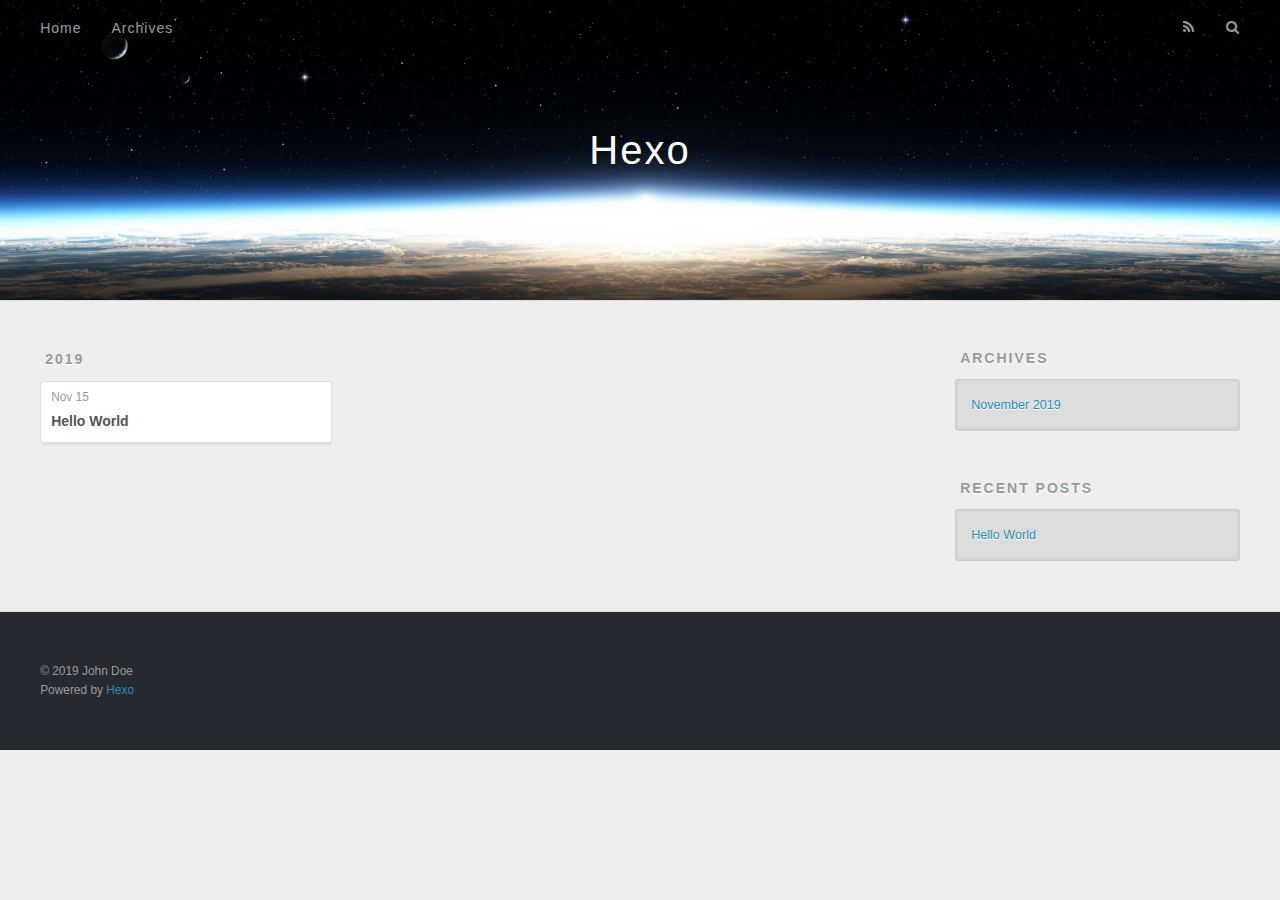
==== archives/index.html @ 845de250 "Site updated: 2019-11-15 14:40:08" ====
<!DOCTYPE html>
<html>
<head>
  <meta charset="utf-8">
  

  
  <title>Archives | Hexo</title>
  <meta name="viewport" content="width=device-width, initial-scale=1, maximum-scale=1">
  <meta property="og:type" content="website">
<meta property="og:title" content="Hexo">
<meta property="og:url" content="http:&#x2F;&#x2F;yoursite.com&#x2F;archives&#x2F;index.html">
<meta property="og:site_name" content="Hexo">
<meta property="og:locale" content="en">
<meta name="twitter:card" content="summary">
  
    <link rel="alternate" href="/atom.xml" title="Hexo" type="application/atom+xml">
  
  
    <link rel="icon" href="/favicon.png">
  
  
    <link href="//fonts.googleapis.com/css?family=Source+Code+Pro" rel="stylesheet" type="text/css">
  
  <link rel="stylesheet" href="/css/style.css">
</head>

<body>
  <div id="container">
    <div id="wrap">
      <header id="header">
  <div id="banner"></div>
  <div id="header-outer" class="outer">
    <div id="header-title" class="inner">
      <h1 id="logo-wrap">
        <a href="/" id="logo">Hexo</a>
      </h1>
      
    </div>
    <div id="header-inner" class="inner">
      <nav id="main-nav">
        <a id="main-nav-toggle" class="nav-icon"></a>
        
          <a class="main-nav-link" href="/">Home</a>
        
          <a class="main-nav-link" href="/archives">Archives</a>
        
      </nav>
      <nav id="sub-nav">
        
          <a id="nav-rss-link" class="nav-icon" href="/atom.xml" title="RSS Feed"></a>
        
        <a id="nav-search-btn" class="nav-icon" title="Search"></a>
      </nav>
      <div id="search-form-wrap">
        <form action="//google.com/search" method="get" accept-charset="UTF-8" class="search-form"><input type="search" name="q" class="search-form-input" placeholder="Search"><button type="submit" class="search-form-submit">&#xF002;</button><input type="hidden" name="sitesearch" value="http://yoursite.com"></form>
      </div>
    </div>
  </div>
</header>
      <div class="outer">
        <section id="main">
  
  
    
    
      
      
      <section class="archives-wrap">
        <div class="archive-year-wrap">
          <a href="/archives/2019" class="archive-year">2019</a>
        </div>
        <div class="archives">
    
    <article class="archive-article archive-type-post">
  <div class="archive-article-inner">
    <header class="archive-article-header">
      <a href="/2019/11/15/hello-world/" class="archive-article-date">
  <time datetime="2019-11-15T06:28:41.355Z" itemprop="datePublished">Nov 15</time>
</a>
      
  
    <h1 itemprop="name">
      <a class="archive-article-title" href="/2019/11/15/hello-world/">Hello World</a>
    </h1>
  

    </header>
  </div>
</article>
  
  
    </div></section>
  


</section>
        
          <aside id="sidebar">
  
    

  
    

  
    
  
    
  <div class="widget-wrap">
    <h3 class="widget-title">Archives</h3>
    <div class="widget">
      <ul class="archive-list"><li class="archive-list-item"><a class="archive-list-link" href="/archives/2019/11/">November 2019</a></li></ul>
    </div>
  </div>


  
    
  <div class="widget-wrap">
    <h3 class="widget-title">Recent Posts</h3>
    <div class="widget">
      <ul>
        
          <li>
            <a href="/2019/11/15/hello-world/">Hello World</a>
          </li>
        
      </ul>
    </div>
  </div>

  
</aside>
        
      </div>
      <footer id="footer">
  
  <div class="outer">
    <div id="footer-info" class="inner">
      &copy; 2019 John Doe<br>
      Powered by <a href="http://hexo.io/" target="_blank">Hexo</a>
    </div>
  </div>
</footer>
    </div>
    <nav id="mobile-nav">
  
    <a href="/" class="mobile-nav-link">Home</a>
  
    <a href="/archives" class="mobile-nav-link">Archives</a>
  
</nav>
    

<script src="//ajax.googleapis.com/ajax/libs/jquery/2.0.3/jquery.min.js"></script>


  <link rel="stylesheet" href="/fancybox/jquery.fancybox.css">
  <script src="/fancybox/jquery.fancybox.pack.js"></script>


<script src="/js/script.js"></script>



  </div>
</body>
</html>
---- css/style.css ----
body {
  width: 100%;
}
body:before,
body:after {
  content: "";
  display: table;
}
body:after {
  clear: both;
}
html,
body,
div,
span,
applet,
object,
iframe,
h1,
h2,
h3,
h4,
h5,
h6,
p,
blockquote,
pre,
a,
abbr,
acronym,
address,
big,
cite,
code,
del,
dfn,
em,
img,
ins,
kbd,
q,
s,
samp,
small,
strike,
strong,
sub,
sup,
tt,
var,
dl,
dt,
dd,
ol,
ul,
li,
fieldset,
form,
label,
legend,
table,
caption,
tbody,
tfoot,
thead,
tr,
th,
td {
  margin: 0;
  padding: 0;
  border: 0;
  outline: 0;
  font-weight: inherit;
  font-style: inherit;
  font-family: inherit;
  font-size: 100%;
  vertical-align: baseline;
}
body {
  line-height: 1;
  color: #000;
  background: #fff;
}
ol,
ul {
  list-style: none;
}
table {
  border-collapse: separate;
  border-spacing: 0;
  vertical-align: middle;
}
caption,
th,
td {
  text-align: left;
  font-weight: normal;
  vertical-align: middle;
}
a img {
  border: none;
}
input,
button {
  margin: 0;
  padding: 0;
}
input::-moz-focus-inner,
button::-moz-focus-inner {
  border: 0;
  padding: 0;
}
@font-face {
  font-family: FontAwesome;
  font-style: normal;
  font-weight: normal;
  src: url("fonts/fontawesome-webfont.eot?v=#4.0.3");
  src: url("fonts/fontawesome-webfont.eot?#iefix&v=#4.0.3") format("embedded-opentype"), url("fonts/fontawesome-webfont.woff?v=#4.0.3") format("woff"), url("fonts/fontawesome-webfont.ttf?v=#4.0.3") format("truetype"), url("fonts/fontawesome-webfont.svg#fontawesomeregular?v=#4.0.3") format("svg");
}
html,
body,
#container {
  height: 100%;
}
body {
  background: #eee;
  font: 14px -apple-system, BlinkMacSystemFont, "Segoe UI", "Roboto", "Oxygen", "Ubuntu", "Cantarell", "Fira Sans", "Droid Sans", "Helvetica Neue", sans-serif;
  -webkit-text-size-adjust: 100%;
}
.outer {
  max-width: 1220px;
  margin: 0 auto;
  padding: 0 20px;
}
.outer:before,
.outer:after {
  content: "";
  display: table;
}
.outer:after {
  clear: both;
}
.inner {
  display: inline;
  float: left;
  width: 98.33333333333333%;
  margin: 0 0.833333333333333%;
}
.left,
.alignleft {
  float: left;
}
.right,
.alignright {
  float: right;
}
.clear {
  clear: both;
}
#container {
  position: relative;
}
.mobile-nav-on {
  overflow: hidden;
}
#wrap {
  height: 100%;
  width: 100%;
  position: absolute;
  top: 0;
  left: 0;
  -webkit-transition: 0.2s ease-out;
  -moz-transition: 0.2s ease-out;
  -ms-transition: 0.2s ease-out;
  transition: 0.2s ease-out;
  z-index: 1;
  background: #eee;
}
.mobile-nav-on #wrap {
  left: 280px;
}
@media screen and (min-width: 768px) {
  #main {
    display: inline;
    float: left;
    width: 73.33333333333333%;
    margin: 0 0.833333333333333%;
  }
}
.article-date,
.article-category-link,
.archive-year,
.widget-title {
  text-decoration: none;
  text-transform: uppercase;
  letter-spacing: 2px;
  color: #999;
  margin-bottom: 1em;
  margin-left: 5px;
  line-height: 1em;
  text-shadow: 0 1px #fff;
  font-weight: bold;
}
.article-inner,
.archive-article-inner {
  background: #fff;
  -webkit-box-shadow: 1px 2px 3px #ddd;
  box-shadow: 1px 2px 3px #ddd;
  border: 1px solid #ddd;
  border-radius: 3px;
}
.article-entry h1,
.widget h1 {
  font-size: 2em;
}
.article-entry h2,
.widget h2 {
  font-size: 1.5em;
}
.article-entry h3,
.widget h3 {
  font-size: 1.3em;
}
.article-entry h4,
.widget h4 {
  font-size: 1.2em;
}
.article-entry h5,
.widget h5 {
  font-size: 1em;
}
.article-entry h6,
.widget h6 {
  font-size: 1em;
  color: #999;
}
.article-entry hr,
.widget hr {
  border: 1px dashed #ddd;
}
.article-entry strong,
.widget strong {
  font-weight: bold;
}
.article-entry em,
.widget em,
.article-entry cite,
.widget cite {
  font-style: italic;
}
.article-entry sup,
.widget sup,
.article-entry sub,
.widget sub {
  font-size: 0.75em;
  line-height: 0;
  position: relative;
  vertical-align: baseline;
}
.article-entry sup,
.widget sup {
  top: -0.5em;
}
.article-entry sub,
.widget sub {
  bottom: -0.2em;
}
.article-entry small,
.widget small {
  font-size: 0.85em;
}
.article-entry acronym,
.widget acronym,
.article-entry abbr,
.widget abbr {
  border-bottom: 1px dotted;
}
.article-entry ul,
.widget ul,
.article-entry ol,
.widget ol,
.article-entry dl,
.widget dl {
  margin: 0 20px;
  line-height: 1.6em;
}
.article-entry ul ul,
.widget ul ul,
.article-entry ol ul,
.widget ol ul,
.article-entry ul ol,
.widget ul ol,
.article-entry ol ol,
.widget ol ol {
  margin-top: 0;
  margin-bottom: 0;
}
.article-entry ul,
.widget ul {
  list-style: disc;
}
.article-entry ol,
.widget ol {
  list-style: decimal;
}
.article-entry dt,
.widget dt {
  font-weight: bold;
}
#header {
  height: 300px;
  position: relative;
  border-bottom: 1px solid #ddd;
}
#header:before,
#header:after {
  content: "";
  position: absolute;
  left: 0;
  right: 0;
  height: 40px;
}
#header:before {
  top: 0;
  background: -webkit-linear-gradient(rgba(0,0,0,0.2), transparent);
  background: -moz-linear-gradient(rgba(0,0,0,0.2), transparent);
  background: -ms-linear-gradient(rgba(0,0,0,0.2), transparent);
  background: linear-gradient(rgba(0,0,0,0.2), transparent);
}
#header:after {
  bottom: 0;
  background: -webkit-linear-gradient(transparent, rgba(0,0,0,0.2));
  background: -moz-linear-gradient(transparent, rgba(0,0,0,0.2));
  background: -ms-linear-gradient(transparent, rgba(0,0,0,0.2));
  background: linear-gradient(transparent, rgba(0,0,0,0.2));
}
#header-outer {
  height: 100%;
  position: relative;
}
#header-inner {
  position: relative;
  overflow: hidden;
}
#banner {
  position: absolute;
  top: 0;
  left: 0;
  width: 100%;
  height: 100%;
  background: url("images/banner.jpg") center #000;
  -webkit-background-size: cover;
  -moz-background-size: cover;
  background-size: cover;
  z-index: -1;
}
#header-title {
  text-align: center;
  height: 40px;
  position: absolute;
  top: 50%;
  left: 0;
  margin-top: -20px;
}
#logo,
#subtitle {
  text-decoration: none;
  color: #fff;
  font-weight: 300;
  text-shadow: 0 1px 4px rgba(0,0,0,0.3);
}
#logo {
  font-size: 40px;
  line-height: 40px;
  letter-spacing: 2px;
}
#subtitle {
  font-size: 16px;
  line-height: 16px;
  letter-spacing: 1px;
}
#subtitle-wrap {
  margin-top: 16px;
}
#main-nav {
  float: left;
  margin-left: -15px;
}
.nav-icon,
.main-nav-link {
  float: left;
  color: #fff;
  opacity: 0.6;
  text-decoration: none;
  text-shadow: 0 1px rgba(0,0,0,0.2);
  -webkit-transition: opacity 0.2s;
  -moz-transition: opacity 0.2s;
  -ms-transition: opacity 0.2s;
  transition: opacity 0.2s;
  display: block;
  padding: 20px 15px;
}
.nav-icon:hover,
.main-nav-link:hover {
  opacity: 1;
}
.nav-icon {
  font-family: FontAwesome;
  text-align: center;
  font-size: 14px;
  width: 14px;
  height: 14px;
  padding: 20px 15px;
  position: relative;
  cursor: pointer;
}
.main-nav-link {
  font-weight: 300;
  letter-spacing: 1px;
}
@media screen and (max-width: 479px) {
  .main-nav-link {
    display: none;
  }
}
#main-nav-toggle {
  display: none;
}
#main-nav-toggle:before {
  content: "\f0c9";
}
@media screen and (max-width: 479px) {
  #main-nav-toggle {
    display: block;
  }
}
#sub-nav {
  float: right;
  margin-right: -15px;
}
#nav-rss-link:before {
  content: "\f09e";
}
#nav-search-btn:before {
  content: "\f002";
}
#search-form-wrap {
  position: absolute;
  top: 15px;
  width: 150px;
  height: 30px;
  right: -150px;
  opacity: 0;
  -webkit-transition: 0.2s ease-out;
  -moz-transition: 0.2s ease-out;
  -ms-transition: 0.2s ease-out;
  transition: 0.2s ease-out;
}
#search-form-wrap.on {
  opacity: 1;
  right: 0;
}
@media screen and (max-width: 479px) {
  #search-form-wrap {
    width: 100%;
    right: -100%;
  }
}
.search-form {
  position: absolute;
  top: 0;
  left: 0;
  right: 0;
  background: #fff;
  padding: 5px 15px;
  border-radius: 15px;
  -webkit-box-shadow: 0 0 10px rgba(0,0,0,0.3);
  box-shadow: 0 0 10px rgba(0,0,0,0.3);
}
.search-form-input {
  border: none;
  background: none;
  color: #555;
  width: 100%;
  font: 13px -apple-system, BlinkMacSystemFont, "Segoe UI", "Roboto", "Oxygen", "Ubuntu", "Cantarell", "Fira Sans", "Droid Sans", "Helvetica Neue", sans-serif;
  outline: none;
}
.search-form-input::-webkit-search-results-decoration,
.search-form-input::-webkit-search-cancel-button {
  -webkit-appearance: none;
}
.search-form-submit {
  position: absolute;
  top: 50%;
  right: 10px;
  margin-top: -7px;
  font: 13px FontAwesome;
  border: none;
  background: none;
  color: #bbb;
  cursor: pointer;
}
.search-form-submit:hover,
.search-form-submit:focus {
  color: #777;
}
.article {
  margin: 50px 0;
}
.article-inner {
  overflow: hidden;
}
.article-meta:before,
.article-meta:after {
  content: "";
  display: table;
}
.article-meta:after {
  clear: both;
}
.article-date {
  float: left;
}
.article-category {
  float: left;
  line-height: 1em;
  color: #ccc;
  text-shadow: 0 1px #fff;
  margin-left: 8px;
}
.article-category:before {
  content: "\2022";
}
.article-category-link {
  margin: 0 12px 1em;
}
.article-header {
  padding: 20px 20px 0;
}
.article-title {
  text-decoration: none;
  font-size: 2em;
  font-weight: bold;
  color: #555;
  line-height: 1.1em;
  -webkit-transition: color 0.2s;
  -moz-transition: color 0.2s;
  -ms-transition: color 0.2s;
  transition: color 0.2s;
}
a.article-title:hover {
  color: #258fb8;
}
.article-entry {
  color: #555;
  padding: 0 20px;
}
.article-entry:before,
.article-entry:after {
  content: "";
  display: table;
}
.article-entry:after {
  clear: both;
}
.article-entry p,
.article-entry table {
  line-height: 1.6em;
  margin: 1.6em 0;
}
.article-entry h1,
.article-entry h2,
.article-entry h3,
.article-entry h4,
.article-entry h5,
.article-entry h6 {
  font-weight: bold;
}
.article-entry h1,
.article-entry h2,
.article-entry h3,
.article-entry h4,
.article-entry h5,
.article-entry h6 {
  line-height: 1.1em;
  margin: 1.1em 0;
}
.article-entry a {
  color: #258fb8;
  text-decoration: none;
}
.article-entry a:hover {
  text-decoration: underline;
}
.article-entry ul,
.article-entry ol,
.article-entry dl {
  margin-top: 1.6em;
  margin-bottom: 1.6em;
}
.article-entry img,
.article-entry video {
  max-width: 100%;
  height: auto;
  display: block;
  margin: auto;
}
.article-entry iframe {
  border: none;
}
.article-entry table {
  width: 100%;
  border-collapse: collapse;
  border-spacing: 0;
}
.article-entry th {
  font-weight: bold;
  border-bottom: 3px solid #ddd;
  padding-bottom: 0.5em;
}
.article-entry td {
  border-bottom: 1px solid #ddd;
  padding: 10px 0;
}
.article-entry blockquote {
  font-family: Georgia, "Times New Roman", serif;
  font-size: 1.4em;
  margin: 1.6em 20px;
  text-align: center;
}
.article-entry blockquote footer {
  font-size: 14px;
  margin: 1.6em 0;
  font-family: -apple-system, BlinkMacSystemFont, "Segoe UI", "Roboto", "Oxygen", "Ubuntu", "Cantarell", "Fira Sans", "Droid Sans", "Helvetica Neue", sans-serif;
}
.article-entry blockquote footer cite:before {
  content: "—";
  padding: 0 0.5em;
}
.article-entry .pullquote {
  text-align: left;
  width: 45%;
  margin: 0;
}
.article-entry .pullquote.left {
  margin-left: 0.5em;
  margin-right: 1em;
}
.article-entry .pullquote.right {
  margin-right: 0.5em;
  margin-left: 1em;
}
.article-entry .caption {
  color: #999;
  display: block;
  font-size: 0.9em;
  margin-top: 0.5em;
  position: relative;
  text-align: center;
}
.article-entry .video-container {
  position: relative;
  padding-top: 56.25%;
  height: 0;
  overflow: hidden;
}
.article-entry .video-container iframe,
.article-entry .video-container object,
.article-entry .video-container embed {
  position: absolute;
  top: 0;
  left: 0;
  width: 100%;
  height: 100%;
  margin-top: 0;
}
.article-more-link a {
  display: inline-block;
  line-height: 1em;
  padding: 6px 15px;
  border-radius: 15px;
  background: #eee;
  color: #999;
  text-shadow: 0 1px #fff;
  text-decoration: none;
}
.article-more-link a:hover {
  background: #258fb8;
  color: #fff;
  text-decoration: none;
  text-shadow: 0 1px #1e7293;
}
.article-footer {
  font-size: 0.85em;
  line-height: 1.6em;
  border-top: 1px solid #ddd;
  padding-top: 1.6em;
  margin: 0 20px 20px;
}
.article-footer:before,
.article-footer:after {
  content: "";
  display: table;
}
.article-footer:after {
  clear: both;
}
.article-footer a {
  color: #999;
  text-decoration: none;
}
.article-footer a:hover {
  color: #555;
}
.article-tag-list-item {
  float: left;
  margin-right: 10px;
}
.article-tag-list-link:before {
  content: "#";
}
.article-comment-link {
  float: right;
}
.article-comment-link:before {
  content: "\f075";
  font-family: FontAwesome;
  padding-right: 8px;
}
.article-share-link {
  cursor: pointer;
  float: right;
  margin-left: 20px;
}
.article-share-link:before {
  content: "\f064";
  font-family: FontAwesome;
  padding-right: 6px;
}
#article-nav {
  position: relative;
}
#article-nav:before,
#article-nav:after {
  content: "";
  display: table;
}
#article-nav:after {
  clear: both;
}
@media screen and (min-width: 768px) {
  #article-nav {
    margin: 50px 0;
  }
  #article-nav:before {
    width: 8px;
    height: 8px;
    position: absolute;
    top: 50%;
    left: 50%;
    margin-top: -4px;
    margin-left: -4px;
    content: "";
    border-radius: 50%;
    background: #ddd;
    -webkit-box-shadow: 0 1px 2px #fff;
    box-shadow: 0 1px 2px #fff;
  }
}
.article-nav-link-wrap {
  text-decoration: none;
  text-shadow: 0 1px #fff;
  color: #999;
  -webkit-box-sizing: border-box;
  -moz-box-sizing: border-box;
  box-sizing: border-box;
  margin-top: 50px;
  text-align: center;
  display: block;
}
.article-nav-link-wrap:hover {
  color: #555;
}
@media screen and (min-width: 768px) {
  .article-nav-link-wrap {
    width: 50%;
    margin-top: 0;
  }
}
@media screen and (min-width: 768px) {
  #article-nav-newer {
    float: left;
    text-align: right;
    padding-right: 20px;
  }
}
@media screen and (min-width: 768px) {
  #article-nav-older {
    float: right;
    text-align: left;
    padding-left: 20px;
  }
}
.article-nav-caption {
  text-transform: uppercase;
  letter-spacing: 2px;
  color: #ddd;
  line-height: 1em;
  font-weight: bold;
}
#article-nav-newer .article-nav-caption {
  margin-right: -2px;
}
.article-nav-title {
  font-size: 0.85em;
  line-height: 1.6em;
  margin-top: 0.5em;
}
.article-share-box {
  position: absolute;
  display: none;
  background: #fff;
  -webkit-box-shadow: 1px 2px 10px rgba(0,0,0,0.2);
  box-shadow: 1px 2px 10px rgba(0,0,0,0.2);
  border-radius: 3px;
  margin-left: -145px;
  overflow: hidden;
  z-index: 1;
}
.article-share-box.on {
  display: block;
}
.article-share-input {
  width: 100%;
  background: none;
  -webkit-box-sizing: border-box;
  -moz-box-sizing: border-box;
  box-sizing: border-box;
  font: 14px -apple-system, BlinkMacSystemFont, "Segoe UI", "Roboto", "Oxygen", "Ubuntu", "Cantarell", "Fira Sans", "Droid Sans", "Helvetica Neue", sans-serif;
  padding: 0 15px;
  color: #555;
  outline: none;
  border: 1px solid #ddd;
  border-radius: 3px 3px 0 0;
  height: 36px;
  line-height: 36px;
}
.article-share-links {
  background: #eee;
}
.article-share-links:before,
.article-share-links:after {
  content: "";
  display: table;
}
.article-share-links:after {
  clear: both;
}
.article-share-twitter,
.article-share-facebook,
.article-share-pinterest,
.article-share-google {
  width: 50px;
  height: 36px;
  display: block;
  float: left;
  position: relative;
  color: #999;
  text-shadow: 0 1px #fff;
}
.article-share-twitter:before,
.article-share-facebook:before,
.article-share-pinterest:before,
.article-share-google:before {
  font-size: 20px;
  font-family: FontAwesome;
  width: 20px;
  height: 20px;
  position: absolute;
  top: 50%;
  left: 50%;
  margin-top: -10px;
  margin-left: -10px;
  text-align: center;
}
.article-share-twitter:hover,
.article-share-facebook:hover,
.article-share-pinterest:hover,
.article-share-google:hover {
  color: #fff;
}
.article-share-twitter:before {
  content: "\f099";
}
.article-share-twitter:hover {
  background: #00aced;
  text-shadow: 0 1px #008abe;
}
.article-share-facebook:before {
  content: "\f09a";
}
.article-share-facebook:hover {
  background: #3b5998;
  text-shadow: 0 1px #2f477a;
}
.article-share-pinterest:before {
  content: "\f0d2";
}
.article-share-pinterest:hover {
  background: #cb2027;
  text-shadow: 0 1px #a21a1f;
}
.article-share-google:before {
  content: "\f0d5";
}
.article-share-google:hover {
  background: #dd4b39;
  text-shadow: 0 1px #be3221;
}
.article-gallery {
  background: #000;
  position: relative;
}
.article-gallery-photos {
  position: relative;
  overflow: hidden;
}
.article-gallery-img {
  display: none;
  max-width: 100%;
}
.article-gallery-img:first-child {
  display: block;
}
.article-gallery-img.loaded {
  position: absolute;
  display: block;
}
.article-gallery-img img {
  display: block;
  max-width: 100%;
  margin: 0 auto;
}
#comments {
  background: #fff;
  -webkit-box-shadow: 1px 2px 3px #ddd;
  box-shadow: 1px 2px 3px #ddd;
  padding: 20px;
  border: 1px solid #ddd;
  border-radius: 3px;
  margin: 50px 0;
}
#comments a {
  color: #258fb8;
}
.archives-wrap {
  margin: 50px 0;
}
.archives:before,
.archives:after {
  content: "";
  display: table;
}
.archives:after {
  clear: both;
}
.archive-year-wrap {
  margin-bottom: 1em;
}
.archives {
  -webkit-column-gap: 10px;
  -moz-column-gap: 10px;
  column-gap: 10px;
}
@media screen and (min-width: 480px) and (max-width: 767px) {
  .archives {
    -webkit-column-count: 2;
    -moz-column-count: 2;
    column-count: 2;
  }
}
@media screen and (min-width: 768px) {
  .archives {
    -webkit-column-count: 3;
    -moz-column-count: 3;
    column-count: 3;
  }
}
.archive-article {
  -webkit-column-break-inside: avoid;
  page-break-inside: avoid;
  overflow: hidden;
  break-inside: avoid-column;
}
.archive-article-inner {
  padding: 10px;
  margin-bottom: 15px;
}
.archive-article-title {
  text-decoration: none;
  font-weight: bold;
  color: #555;
  -webkit-transition: color 0.2s;
  -moz-transition: color 0.2s;
  -ms-transition: color 0.2s;
  transition: color 0.2s;
  line-height: 1.6em;
}
.archive-article-title:hover {
  color: #258fb8;
}
.archive-article-footer {
  margin-top: 1em;
}
.archive-article-date {
  color: #999;
  text-decoration: none;
  font-size: 0.85em;
  line-height: 1em;
  margin-bottom: 0.5em;
  display: block;
}
#page-nav {
  margin: 50px auto;
  background: #fff;
  -webkit-box-shadow: 1px 2px 3px #ddd;
  box-shadow: 1px 2px 3px #ddd;
  border: 1px solid #ddd;
  border-radius: 3px;
  text-align: center;
  color: #999;
  overflow: hidden;
}
#page-nav:before,
#page-nav:after {
  content: "";
  display: table;
}
#page-nav:after {
  clear: both;
}
#page-nav a,
#page-nav span {
  padding: 10px 20px;
  line-height: 1;
  height: 2ex;
}
#page-nav a {
  color: #999;
  text-decoration: none;
}
#page-nav a:hover {
  background: #999;
  color: #fff;
}
#page-nav .prev {
  float: left;
}
#page-nav .next {
  float: right;
}
#page-nav .page-number {
  display: inline-block;
}
@media screen and (max-width: 479px) {
  #page-nav .page-number {
    display: none;
  }
}
#page-nav .current {
  color: #555;
  font-weight: bold;
}
#page-nav .space {
  color: #ddd;
}
#footer {
  background: #262a30;
  padding: 50px 0;
  border-top: 1px solid #ddd;
  color: #999;
}
#footer a {
  color: #258fb8;
  text-decoration: none;
}
#footer a:hover {
  text-decoration: underline;
}
#footer-info {
  line-height: 1.6em;
  font-size: 0.85em;
}
.article-entry pre,
.article-entry .highlight {
  background: #2d2d2d;
  margin: 0 -20px;
  padding: 15px 20px;
  border-style: solid;
  border-color: #ddd;
  border-width: 1px 0;
  overflow: auto;
  color: #ccc;
  line-height: 22.400000000000002px;
}
.article-entry .highlight .gutter pre,
.article-entry .gist .gist-file .gist-data .line-numbers {
  color: #666;
  font-size: 0.85em;
}
.article-entry pre,
.article-entry code {
  font-family: "Source Code Pro", Consolas, Monaco, Menlo, Consolas, monospace;
}
.article-entry code {
  background: #eee;
  text-shadow: 0 1px #fff;
  padding: 0 0.3em;
}
.article-entry pre code {
  background: none;
  text-shadow: none;
  padding: 0;
}
.article-entry .highlight pre {
  border: none;
  margin: 0;
  padding: 0;
}
.article-entry .highlight table {
  margin: 0;
  width: auto;
}
.article-entry .highlight td {
  border: none;
  padding: 0;
}
.article-entry .highlight figcaption {
  font-size: 0.85em;
  color: #999;
  line-height: 1em;
  margin-bottom: 1em;
}
.article-entry .highlight figcaption:before,
.article-entry .highlight figcaption:after {
  content: "";
  display: table;
}
.article-entry .highlight figcaption:after {
  clear: both;
}
.article-entry .highlight figcaption a {
  float: right;
}
.article-entry .highlight .gutter pre {
  text-align: right;
  padding-right: 20px;
}
.article-entry .highlight .line {
  height: 22.400000000000002px;
}
.article-entry .highlight .line.marked {
  background: #515151;
}
.article-entry .gist {
  margin: 0 -20px;
  border-style: solid;
  border-color: #ddd;
  border-width: 1px 0;
  background: #2d2d2d;
  padding: 15px 20px 15px 0;
}
.article-entry .gist .gist-file {
  border: none;
  font-family: "Source Code Pro", Consolas, Monaco, Menlo, Consolas, monospace;
  margin: 0;
}
.article-entry .gist .gist-file .gist-data {
  background: none;
  border: none;
}
.article-entry .gist .gist-file .gist-data .line-numbers {
  background: none;
  border: none;
  padding: 0 20px 0 0;
}
.article-entry .gist .gist-file .gist-data .line-data {
  padding: 0 !important;
}
.article-entry .gist .gist-file .highlight {
  margin: 0;
  padding: 0;
  border: none;
}
.article-entry .gist .gist-file .gist-meta {
  background: #2d2d2d;
  color: #999;
  font: 0.85em -apple-system, BlinkMacSystemFont, "Segoe UI", "Roboto", "Oxygen", "Ubuntu", "Cantarell", "Fira Sans", "Droid Sans", "Helvetica Neue", sans-serif;
  text-shadow: 0 0;
  padding: 0;
  margin-top: 1em;
  margin-left: 20px;
}
.article-entry .gist .gist-file .gist-meta a {
  color: #258fb8;
  font-weight: normal;
}
.article-entry .gist .gist-file .gist-meta a:hover {
  text-decoration: underline;
}
pre .comment,
pre .title {
  color: #999;
}
pre .variable,
pre .attribute,
pre .tag,
pre .regexp,
pre .ruby .constant,
pre .xml .tag .title,
pre .xml .pi,
pre .xml .doctype,
pre .html .doctype,
pre .css .id,
pre .css .class,
pre .css .pseudo {
  color: #f2777a;
}
pre .number,
pre .preprocessor,
pre .built_in,
pre .literal,
pre .params,
pre .constant {
  color: #f99157;
}
pre .class,
pre .ruby .class .title,
pre .css .rules .attribute {
  color: #9c9;
}
pre .string,
pre .value,
pre .inheritance,
pre .header,
pre .ruby .symbol,
pre .xml .cdata {
  color: #9c9;
}
pre .css .hexcolor {
  color: #6cc;
}
pre .function,
pre .python .decorator,
pre .python .title,
pre .ruby .function .title,
pre .ruby .title .keyword,
pre .perl .sub,
pre .javascript .title,
pre .coffeescript .title {
  color: #69c;
}
pre .keyword,
pre .javascript .function {
  color: #c9c;
}
@media screen and (max-width: 479px) {
  #mobile-nav {
    position: absolute;
    top: 0;
    left: 0;
    width: 280px;
    height: 100%;
    background: #191919;
    border-right: 1px solid #fff;
  }
}
@media screen and (max-width: 479px) {
  .mobile-nav-link {
    display: block;
    color: #999;
    text-decoration: none;
    padding: 15px 20px;
    font-weight: bold;
  }
  .mobile-nav-link:hover {
    color: #fff;
  }
}
@media screen and (min-width: 768px) {
  #sidebar {
    display: inline;
    float: left;
    width: 23.333333333333332%;
    margin: 0 0.833333333333333%;
  }
}
.widget-wrap {
  margin: 50px 0;
}
.widget {
  color: #777;
  text-shadow: 0 1px #fff;
  background: #ddd;
  -webkit-box-shadow: 0 -1px 4px #ccc inset;
  box-shadow: 0 -1px 4px #ccc inset;
  border: 1px solid #ccc;
  padding: 15px;
  border-radius: 3px;
}
.widget a {
  color: #258fb8;
  text-decoration: none;
}
.widget a:hover {
  text-decoration: underline;
}
.widget ul ul,
.widget ol ul,
.widget dl ul,
.widget ul ol,
.widget ol ol,
.widget dl ol,
.widget ul dl,
.widget ol dl,
.widget dl dl {
  margin-left: 15px;
  list-style: disc;
}
.widget {
  line-height: 1.6em;
  word-wrap: break-word;
  font-size: 0.9em;
}
.widget ul,
.widget ol {
  list-style: none;
  margin: 0;
}
.widget ul ul,
.widget ol ul,
.widget ul ol,
.widget ol ol {
  margin: 0 20px;
}
.widget ul ul,
.widget ol ul {
  list-style: disc;
}
.widget ul ol,
.widget ol ol {
  list-style: decimal;
}
.category-list-count,
.tag-list-count,
.archive-list-count {
  padding-left: 5px;
  color: #999;
  font-size: 0.85em;
}
.category-list-count:before,
.tag-list-count:before,
.archive-list-count:before {
  content: "(";
}
.category-list-count:after,
.tag-list-count:after,
.archive-list-count:after {
  content: ")";
}
.tagcloud a {
  margin-right: 5px;
  display: inline-block;
}
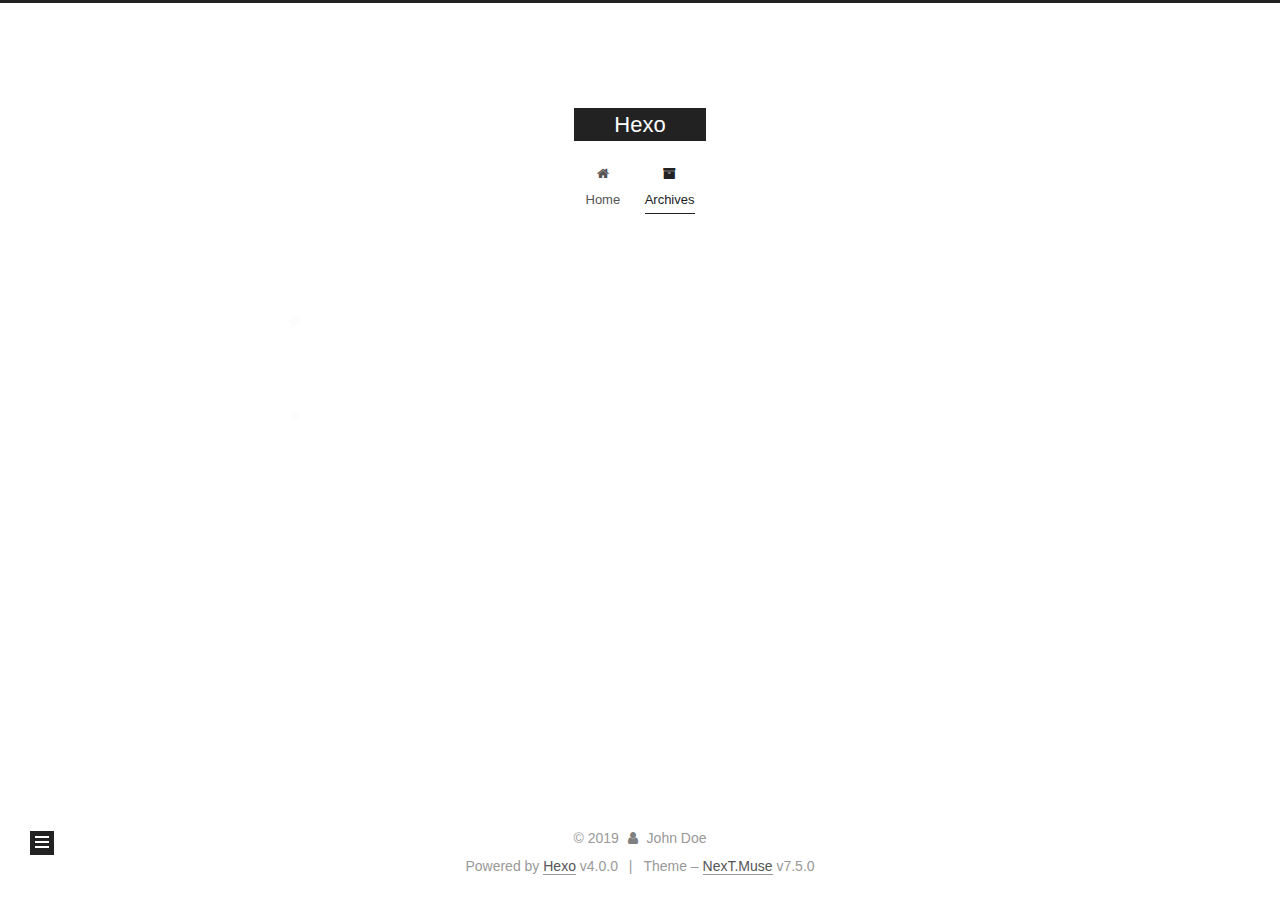
==== commit aa09d8c4: "Site updated: 2019-11-15 15:21:07" ====
--- a/archives/index.html
+++ b/archives/index.html
@@ -1,169 +1,362 @@
 <!DOCTYPE html>
-<html>
+<html lang="en">
 <head>
-  <meta charset="utf-8">
-  
-
-  
-  <title>Archives | Hexo</title>
-  <meta name="viewport" content="width=device-width, initial-scale=1, maximum-scale=1">
+  <meta charset="UTF-8">
+<meta name="viewport" content="width=device-width, initial-scale=1, maximum-scale=2">
+<meta name="theme-color" content="#222">
+<meta name="generator" content="Hexo 4.0.0">
+  <link rel="apple-touch-icon" sizes="180x180" href="/images/apple-touch-icon-next.png">
+  <link rel="icon" type="image/png" sizes="32x32" href="/images/favicon-32x32-next.png">
+  <link rel="icon" type="image/png" sizes="16x16" href="/images/favicon-16x16-next.png">
+  <link rel="mask-icon" href="/images/logo.svg" color="#222">
+
+<link rel="stylesheet" href="/css/main.css">
+
+
+<link rel="stylesheet" href="/lib/font-awesome/css/font-awesome.min.css">
+
+
+<script id="hexo-configurations">
+  var NexT = window.NexT || {};
+  var CONFIG = {
+    root: '/',
+    scheme: 'Muse',
+    version: '7.5.0',
+    exturl: false,
+    sidebar: {"position":"left","display":"post","offset":12,"onmobile":false},
+    copycode: {"enable":false,"show_result":false,"style":null},
+    back2top: {"enable":true,"sidebar":false,"scrollpercent":false},
+    bookmark: {"enable":false,"color":"#222","save":"auto"},
+    fancybox: false,
+    mediumzoom: false,
+    lazyload: false,
+    pangu: false,
+    algolia: {
+      appID: '',
+      apiKey: '',
+      indexName: '',
+      hits: {"per_page":10},
+      labels: {"input_placeholder":"Search for Posts","hits_empty":"We didn't find any results for the search: ${query}","hits_stats":"${hits} results found in ${time} ms"}
+    },
+    localsearch: {"enable":false,"trigger":"auto","top_n_per_article":1,"unescape":false,"preload":false},
+    path: '',
+    motion: {"enable":true,"async":false,"transition":{"post_block":"fadeIn","post_header":"slideDownIn","post_body":"slideDownIn","coll_header":"slideLeftIn","sidebar":"slideUpIn"}},
+    translation: {
+      copy_button: 'Copy',
+      copy_success: 'Copied',
+      copy_failure: 'Copy failed'
+    },
+    sidebarPadding: 40
+  };
+</script>
+
   <meta property="og:type" content="website">
 <meta property="og:title" content="Hexo">
 <meta property="og:url" content="http:&#x2F;&#x2F;yoursite.com&#x2F;archives&#x2F;index.html">
 <meta property="og:site_name" content="Hexo">
 <meta property="og:locale" content="en">
 <meta name="twitter:card" content="summary">
-  
-    <link rel="alternate" href="/atom.xml" title="Hexo" type="application/atom+xml">
-  
-  
-    <link rel="icon" href="/favicon.png">
-  
-  
-    <link href="//fonts.googleapis.com/css?family=Source+Code+Pro" rel="stylesheet" type="text/css">
-  
-  <link rel="stylesheet" href="/css/style.css">
+
+<link rel="canonical" href="http://yoursite.com/archives/">
+
+
+<script id="page-configurations">
+  // https://hexo.io/docs/variables.html
+  CONFIG.page = {
+    sidebar: "",
+    isHome: false,
+    isPost: false,
+    isPage: false,
+    isArchive: true
+  };
+</script>
+
+  <title>Archive | Hexo</title>
+  
+
+
+
+
+
+
+  <noscript>
+  <style>
+  .use-motion .brand,
+  .use-motion .menu-item,
+  .sidebar-inner,
+  .use-motion .post-block,
+  .use-motion .pagination,
+  .use-motion .comments,
+  .use-motion .post-header,
+  .use-motion .post-body,
+  .use-motion .collection-header { opacity: initial; }
+
+  .use-motion .site-title,
+  .use-motion .site-subtitle {
+    opacity: initial;
+    top: initial;
+  }
+
+  .use-motion .logo-line-before i { left: initial; }
+  .use-motion .logo-line-after i { right: initial; }
+  </style>
+</noscript>
+
 </head>
 
-<body>
-  <div id="container">
-    <div id="wrap">
-      <header id="header">
-  <div id="banner"></div>
-  <div id="header-outer" class="outer">
-    <div id="header-title" class="inner">
-      <h1 id="logo-wrap">
-        <a href="/" id="logo">Hexo</a>
-      </h1>
+<body itemscope itemtype="http://schema.org/WebPage">
+  <div class="container use-motion">
+    <div class="headband"></div>
+
+    <header class="header" itemscope itemtype="http://schema.org/WPHeader">
+      <div class="header-inner"><div class="site-brand-container">
+  <div class="site-meta">
+
+    <div>
+      <a href="/" class="brand" rel="start">
+        <span class="logo-line-before"><i></i></span>
+        <span class="site-title">Hexo</span>
+        <span class="logo-line-after"><i></i></span>
+      </a>
+    </div>
+  </div>
+
+  <div class="site-nav-toggle">
+    <div class="toggle" aria-label="Toggle navigation bar">
+      <span class="toggle-line toggle-line-first"></span>
+      <span class="toggle-line toggle-line-middle"></span>
+      <span class="toggle-line toggle-line-last"></span>
+    </div>
+  </div>
+</div>
+
+
+<nav class="site-nav">
+  
+  <ul id="menu" class="menu">
+        <li class="menu-item menu-item-home">
+
+    <a href="/" rel="section"><i class="fa fa-fw fa-home"></i>Home</a>
+
+  </li>
+        <li class="menu-item menu-item-archives">
+
+    <a href="/archives/" rel="section"><i class="fa fa-fw fa-archive"></i>Archives</a>
+
+  </li>
+  </ul>
+
+</nav>
+</div>
+    </header>
+
+    
+  <div class="back-to-top">
+    <i class="fa fa-arrow-up"></i>
+    <span>0%</span>
+  </div>
+
+
+    <main class="main">
+      <div class="main-inner">
+        <div class="content-wrap">
+          
+
+          <div class="content">
+            
+
+  
+  
+  
+  <div class="post-block">
+    <div class="posts-collapse">
+      <div class="collection-title">
+        <span class="collection-header">Um..! 2 posts in total. Keep on posting.</span>
+      </div>
+
       
-    </div>
-    <div id="header-inner" class="inner">
-      <nav id="main-nav">
-        <a id="main-nav-toggle" class="nav-icon"></a>
+    <div class="collection-year">
+      <h1 class="collection-header">2019</h1>
+    </div>
+
+  <article itemscope itemtype="http://schema.org/Article">
+    <header class="post-header">
+
+      <div class="post-meta">
+        <time itemprop="dateCreated"
+              datetime="2019-11-15T14:39:18+08:00"
+              content="2019-11-15">
+          11-15
+        </time>
+      </div>
+
+      <h2 class="post-title">
+          <a class="post-title-link" href="/2019/11/15/article-title/" itemprop="url">
+            <span itemprop="name">article title</span>
+          </a>
+      </h2>
+
+    </header>
+  </article>
+
+  <article itemscope itemtype="http://schema.org/Article">
+    <header class="post-header">
+
+      <div class="post-meta">
+        <time itemprop="dateCreated"
+              datetime="2019-11-15T14:28:41+08:00"
+              content="2019-11-15">
+          11-15
+        </time>
+      </div>
+
+      <h2 class="post-title">
+          <a class="post-title-link" href="/2019/11/15/hello-world/" itemprop="url">
+            <span itemprop="name">Hello World</span>
+          </a>
+      </h2>
+
+    </header>
+  </article>
+
+
+    </div>
+  </div>
+  
+  
+  
+
+  
+
+
+
+          </div>
+          
+
+        </div>
+          
+  
+  <div class="toggle sidebar-toggle">
+    <span class="toggle-line toggle-line-first"></span>
+    <span class="toggle-line toggle-line-middle"></span>
+    <span class="toggle-line toggle-line-last"></span>
+  </div>
+
+  <aside class="sidebar">
+    <div class="sidebar-inner">
+
+      <ul class="sidebar-nav motion-element">
+        <li class="sidebar-nav-toc">
+          Table of Contents
+        </li>
+        <li class="sidebar-nav-overview">
+          Overview
+        </li>
+      </ul>
+
+      <!--noindex-->
+      <div class="post-toc-wrap sidebar-panel">
+      </div>
+      <!--/noindex-->
+
+      <div class="site-overview-wrap sidebar-panel">
+        <div class="site-author motion-element" itemprop="author" itemscope itemtype="http://schema.org/Person">
+  <img class="site-author-image" itemprop="image" alt="John Doe"
+    src="/images/avatar.gif">
+  <p class="site-author-name" itemprop="name">John Doe</p>
+  <div class="site-description" itemprop="description"></div>
+</div>
+<div class="site-state-wrap motion-element">
+  <nav class="site-state">
+      <div class="site-state-item site-state-posts">
+          <a href="/archives/">
         
-          <a class="main-nav-link" href="/">Home</a>
+          <span class="site-state-item-count">2</span>
+          <span class="site-state-item-name">posts</span>
+        </a>
+      </div>
+  </nav>
+</div>
+
+
+
+      </div>
+
+    </div>
+  </aside>
+  <div id="sidebar-dimmer"></div>
+
+
+      </div>
+    </main>
+
+    <footer class="footer">
+      <div class="footer-inner">
         
-          <a class="main-nav-link" href="/archives">Archives</a>
+
+<div class="copyright">
+  
+  &copy; 
+  <span itemprop="copyrightYear">2019</span>
+  <span class="with-love">
+    <i class="fa fa-user"></i>
+  </span>
+  <span class="author" itemprop="copyrightHolder">John Doe</span>
+</div>
+  <div class="powered-by">Powered by <a href="https://hexo.io/" class="theme-link" rel="noopener" target="_blank">Hexo</a> v4.0.0
+  </div>
+  <span class="post-meta-divider">|</span>
+  <div class="theme-info">Theme – <a href="https://muse.theme-next.org/" class="theme-link" rel="noopener" target="_blank">NexT.Muse</a> v7.5.0
+  </div>
+
         
-      </nav>
-      <nav id="sub-nav">
+
+
+
+
+
+
+
+
+
+
+
+
         
-          <a id="nav-rss-link" class="nav-icon" href="/atom.xml" title="RSS Feed"></a>
-        
-        <a id="nav-search-btn" class="nav-icon" title="Search"></a>
-      </nav>
-      <div id="search-form-wrap">
-        <form action="//google.com/search" method="get" accept-charset="UTF-8" class="search-form"><input type="search" name="q" class="search-form-input" placeholder="Search"><button type="submit" class="search-form-submit">&#xF002;</button><input type="hidden" name="sitesearch" value="http://yoursite.com"></form>
-      </div>
-    </div>
-  </div>
-</header>
-      <div class="outer">
-        <section id="main">
-  
-  
-    
-    
-      
-      
-      <section class="archives-wrap">
-        <div class="archive-year-wrap">
-          <a href="/archives/2019" class="archive-year">2019</a>
-        </div>
-        <div class="archives">
-    
-    <article class="archive-article archive-type-post">
-  <div class="archive-article-inner">
-    <header class="archive-article-header">
-      <a href="/2019/11/15/hello-world/" class="archive-article-date">
-  <time datetime="2019-11-15T06:28:41.355Z" itemprop="datePublished">Nov 15</time>
-</a>
-      
-  
-    <h1 itemprop="name">
-      <a class="archive-article-title" href="/2019/11/15/hello-world/">Hello World</a>
-    </h1>
-  
-
-    </header>
-  </div>
-</article>
-  
-  
-    </div></section>
-  
-
-
-</section>
-        
-          <aside id="sidebar">
-  
-    
-
-  
-    
-
-  
-    
-  
-    
-  <div class="widget-wrap">
-    <h3 class="widget-title">Archives</h3>
-    <div class="widget">
-      <ul class="archive-list"><li class="archive-list-item"><a class="archive-list-link" href="/archives/2019/11/">November 2019</a></li></ul>
-    </div>
-  </div>
-
-
-  
-    
-  <div class="widget-wrap">
-    <h3 class="widget-title">Recent Posts</h3>
-    <div class="widget">
-      <ul>
-        
-          <li>
-            <a href="/2019/11/15/hello-world/">Hello World</a>
-          </li>
-        
-      </ul>
-    </div>
-  </div>
-
-  
-</aside>
-        
-      </div>
-      <footer id="footer">
-  
-  <div class="outer">
-    <div id="footer-info" class="inner">
-      &copy; 2019 John Doe<br>
-      Powered by <a href="http://hexo.io/" target="_blank">Hexo</a>
-    </div>
-  </div>
-</footer>
-    </div>
-    <nav id="mobile-nav">
-  
-    <a href="/" class="mobile-nav-link">Home</a>
-  
-    <a href="/archives" class="mobile-nav-link">Archives</a>
-  
-</nav>
-    
-
-<script src="//ajax.googleapis.com/ajax/libs/jquery/2.0.3/jquery.min.js"></script>
-
-
-  <link rel="stylesheet" href="/fancybox/jquery.fancybox.css">
-  <script src="/fancybox/jquery.fancybox.pack.js"></script>
-
-
-<script src="/js/script.js"></script>
-
-
-
-  </div>
+      </div>
+    </footer>
+  </div>
+
+  
+  <script src="/lib/anime.min.js"></script>
+  <script src="/lib/velocity/velocity.min.js"></script>
+  <script src="/lib/velocity/velocity.ui.min.js"></script>
+<script src="/js/utils.js"></script><script src="/js/motion.js"></script>
+<script src="/js/schemes/muse.js"></script>
+<script src="/js/next-boot.js"></script>
+
+
+
+  
+
+
+
+
+
+
+
+
+
+
+
+
+
+
+
+
+  
+
+  
+
 </body>
-</html>+</html>
--- a/css/main.css
+++ b/css/main.css
@@ -0,0 +1,2245 @@
+html {
+  line-height: 1.15; /* 1 */
+  -webkit-text-size-adjust: 100%; /* 2 */
+}
+body {
+  margin: 0;
+}
+main {
+  display: block;
+}
+h1 {
+  font-size: 2em;
+  margin: 0.67em 0;
+}
+hr {
+  box-sizing: content-box; /* 1 */
+  height: 0; /* 1 */
+  overflow: visible; /* 2 */
+}
+pre {
+  font-family: monospace, monospace; /* 1 */
+  font-size: 1em; /* 2 */
+}
+a {
+  background: transparent;
+}
+abbr[title] {
+  border-bottom: none; /* 1 */
+  text-decoration: underline; /* 2 */
+  text-decoration: underline dotted; /* 2 */
+}
+b,
+strong {
+  font-weight: bolder;
+}
+code,
+kbd,
+samp {
+  font-family: monospace, monospace; /* 1 */
+  font-size: 1em; /* 2 */
+}
+small {
+  font-size: 80%;
+}
+sub,
+sup {
+  font-size: 75%;
+  line-height: 0;
+  position: relative;
+  vertical-align: baseline;
+}
+sub {
+  bottom: -0.25em;
+}
+sup {
+  top: -0.5em;
+}
+img {
+  border-style: none;
+}
+button,
+input,
+optgroup,
+select,
+textarea {
+  font-family: inherit; /* 1 */
+  font-size: 100%; /* 1 */
+  line-height: 1.15; /* 1 */
+  margin: 0; /* 2 */
+}
+button,
+input {
+/* 1 */
+  overflow: visible;
+}
+button,
+select {
+/* 1 */
+  text-transform: none;
+}
+button,
+[type='button'],
+[type='reset'],
+[type='submit'] {
+  -webkit-appearance: button;
+}
+button::-moz-focus-inner,
+[type='button']::-moz-focus-inner,
+[type='reset']::-moz-focus-inner,
+[type='submit']::-moz-focus-inner {
+  border-style: none;
+  padding: 0;
+}
+button:-moz-focusring,
+[type='button']:-moz-focusring,
+[type='reset']:-moz-focusring,
+[type='submit']:-moz-focusring {
+  outline: 1px dotted ButtonText;
+}
+fieldset {
+  padding: 0.35em 0.75em 0.625em;
+}
+legend {
+  box-sizing: border-box; /* 1 */
+  color: inherit; /* 2 */
+  display: table; /* 1 */
+  max-width: 100%; /* 1 */
+  padding: 0; /* 3 */
+  white-space: normal; /* 1 */
+}
+progress {
+  vertical-align: baseline;
+}
+textarea {
+  overflow: auto;
+}
+[type='checkbox'],
+[type='radio'] {
+  box-sizing: border-box; /* 1 */
+  padding: 0; /* 2 */
+}
+[type='number']::-webkit-inner-spin-button,
+[type='number']::-webkit-outer-spin-button {
+  height: auto;
+}
+[type='search'] {
+  outline-offset: -2px; /* 2 */
+  -webkit-appearance: textfield; /* 1 */
+}
+[type='search']::-webkit-search-decoration {
+  -webkit-appearance: none;
+}
+::-webkit-file-upload-button {
+  font: inherit; /* 2 */
+  -webkit-appearance: button; /* 1 */
+}
+details {
+  display: block;
+}
+summary {
+  display: list-item;
+}
+template {
+  display: none;
+}
+[hidden] {
+  display: none;
+}
+::selection {
+  background: #262a30;
+  color: #fff;
+}
+html,
+body {
+  height: 100%;
+}
+body {
+  background: #fff;
+  color: #555;
+  font-family: 'Lato', "PingFang SC", "Microsoft YaHei", sans-serif;
+  font-size: 1em;
+  line-height: 2;
+}
+@media (max-width: 991px) {
+  body {
+    padding-left: 0 !important;
+    padding-right: 0 !important;
+  }
+}
+h1,
+h2,
+h3,
+h4,
+h5,
+h6 {
+  font-family: 'Lato', "PingFang SC", "Microsoft YaHei", sans-serif;
+  font-weight: bold;
+  line-height: 1.5;
+  margin: 20px 0 15px;
+  padding: 0;
+}
+h1 {
+  font-size: 1.5em;
+}
+h2 {
+  font-size: 1.375em;
+}
+h3 {
+  font-size: 1.25em;
+}
+h4 {
+  font-size: 1.125em;
+}
+h5 {
+  font-size: 1em;
+}
+h6 {
+  font-size: 0.875em;
+}
+p {
+  margin: 0 0 20px 0;
+}
+a,
+span.exturl {
+  overflow-wrap: break-word;
+  word-wrap: break-word;
+  border-bottom: 1px solid #999;
+  color: #555;
+  outline: 0;
+  text-decoration: none;
+  cursor: pointer;
+}
+a:hover,
+span.exturl:hover {
+  border-bottom-color: #222;
+  color: #222;
+}
+iframe,
+img,
+video {
+  display: block;
+  margin-left: auto;
+  margin-right: auto;
+  max-width: 100%;
+}
+hr {
+  background-color: #ddd;
+  background-image: repeating-linear-gradient(-45deg, #fff, #fff 4px, transparent 4px, transparent 8px);
+  border: 0;
+  height: 3px;
+  margin: 40px 0;
+}
+blockquote {
+  border-left: 4px solid #ddd;
+  color: #666;
+  margin: 0;
+  padding: 0 15px;
+}
+blockquote cite::before {
+  content: '-';
+  padding: 0 5px;
+}
+dt {
+  font-weight: 700;
+}
+dd {
+  margin: 0;
+  padding: 0;
+}
+kbd {
+  background-color: #f5f5f5;
+  background-image: linear-gradient(#eee, #fff, #eee);
+  border: 1px solid #ccc;
+  border-radius: 0.2em;
+  box-shadow: 0.1em 0.1em 0.2em rgba(0,0,0,0.1);
+  font-family: inherit;
+  padding: 0.1em 0.3em;
+  white-space: nowrap;
+}
+.table-container {
+  -webkit-overflow-scrolling: touch;
+  overflow: auto;
+}
+table {
+  border-collapse: collapse;
+  border-spacing: 0;
+  font-size: 0.875em;
+  margin: 0 0 20px 0;
+  width: 100%;
+}
+table > tbody > tr:nth-of-type(odd) {
+  background: #f9f9f9;
+}
+table > tbody > tr:hover {
+  background: #f5f5f5;
+}
+caption,
+th,
+td {
+  font-weight: normal;
+  padding: 8px;
+  text-align: left;
+  vertical-align: middle;
+}
+th,
+td {
+  border: 1px solid #ddd;
+  border-bottom: 3px solid #ddd;
+}
+th {
+  font-weight: 700;
+  padding-bottom: 10px;
+}
+td {
+  border-bottom-width: 1px;
+}
+.btn {
+  background: #222;
+  border: 2px solid #222;
+  border-radius: 0;
+  color: #fff;
+  display: inline-block;
+  font-size: 0.875em;
+  line-height: 2;
+  padding: 0 20px;
+  text-decoration: none;
+  transition-property: background-color;
+  transition-delay: 0s;
+  transition-duration: 0.2s;
+  transition-timing-function: ease-in-out;
+}
+.btn:hover {
+  background: #fff;
+  border-color: #222;
+  color: #222;
+}
+.btn + .btn {
+  margin: 0 0 8px 8px;
+}
+.btn .fa-fw {
+  text-align: left;
+  width: 1.285714285714286em;
+}
+.toggle {
+  line-height: 0;
+}
+.toggle .toggle-line {
+  background: #fff;
+  display: inline-block;
+  height: 2px;
+  left: 0;
+  position: relative;
+  top: 0;
+  transition: all 0.4s;
+  vertical-align: top;
+  width: 100%;
+}
+.toggle .toggle-line:not(:first-child) {
+  margin-top: 3px;
+}
+.toggle.toggle-arrow .toggle-line-first {
+  left: 50%;
+  top: 2px;
+  transform: rotate(45deg);
+  width: 50%;
+}
+.toggle.toggle-arrow .toggle-line-middle {
+  left: 2px;
+  width: 90%;
+}
+.toggle.toggle-arrow .toggle-line-last {
+  left: 50%;
+  top: -2px;
+  transform: rotate(-45deg);
+  width: 50%;
+}
+.toggle.toggle-close .toggle-line-first {
+  transform: rotate(-45deg);
+  top: 5px;
+}
+.toggle.toggle-close .toggle-line-middle {
+  opacity: 0;
+}
+.toggle.toggle-close .toggle-line-last {
+  transform: rotate(45deg);
+  top: -5px;
+}
+pre,
+.highlight {
+  background: #f7f7f7;
+  color: #4d4d4c;
+  line-height: 1.6;
+  margin: 0 auto 20px;
+}
+pre,
+code {
+  font-family: consolas, Menlo, monospace, "PingFang SC", "Microsoft YaHei";
+}
+code {
+  background: #eee;
+  border-radius: 3px;
+  color: #555;
+  padding: 2px 4px;
+  overflow-wrap: break-word;
+  word-wrap: break-word;
+}
+pre {
+  overflow: auto;
+  padding: 10px;
+}
+pre code {
+  background: none;
+  color: #4d4d4c;
+  font-size: 0.875em;
+  padding: 0;
+  text-shadow: none;
+}
+.highlight *::selection {
+  background: #d6d6d6;
+}
+.highlight pre {
+  border: 0;
+  margin: 0;
+  padding: 10px 0;
+}
+.highlight table {
+  border: 0;
+  margin: 0;
+  width: auto;
+}
+.highlight td {
+  border: 0;
+  padding: 0;
+}
+.highlight figcaption {
+  background: #eee;
+  color: #4d4d4c;
+  line-height: 1em;
+  margin: 0;
+  padding: 0.5em;
+}
+.highlight figcaption::before,
+.highlight figcaption::after {
+  content: ' ';
+  display: table;
+}
+.highlight figcaption::after {
+  clear: both;
+}
+.highlight figcaption a {
+  color: #4d4d4c;
+  float: right;
+}
+.highlight figcaption a:hover {
+  border-bottom-color: #4d4d4c;
+}
+.highlight .gutter pre {
+  background: #eff2f3;
+  color: #869194;
+  padding-left: 10px;
+  padding-right: 10px;
+  text-align: right;
+}
+.highlight .code pre {
+  background: #f7f7f7;
+  padding-left: 10px;
+  width: 100%;
+}
+.gutter {
+  -moz-user-select: none;
+  -ms-user-select: none;
+  -webkit-user-select: none;
+  user-select: none;
+}
+.gist table {
+  width: auto;
+}
+.gist table td {
+  border: 0;
+}
+pre .deletion {
+  background: #fdd;
+}
+pre .addition {
+  background: #dfd;
+}
+pre .meta {
+  color: #eab700;
+  -moz-user-select: none;
+  -ms-user-select: none;
+  -webkit-user-select: none;
+  user-select: none;
+}
+pre .comment {
+  color: #8e908c;
+}
+pre .variable,
+pre .attribute,
+pre .tag,
+pre .name,
+pre .regexp,
+pre .ruby .constant,
+pre .xml .tag .title,
+pre .xml .pi,
+pre .xml .doctype,
+pre .html .doctype,
+pre .css .id,
+pre .css .class,
+pre .css .pseudo {
+  color: #c82829;
+}
+pre .number,
+pre .preprocessor,
+pre .built_in,
+pre .builtin-name,
+pre .literal,
+pre .params,
+pre .constant,
+pre .command {
+  color: #f5871f;
+}
+pre .ruby .class .title,
+pre .css .rules .attribute,
+pre .string,
+pre .symbol,
+pre .value,
+pre .inheritance,
+pre .header,
+pre .ruby .symbol,
+pre .xml .cdata,
+pre .special,
+pre .formula {
+  color: #718c00;
+}
+pre .title,
+pre .css .hexcolor {
+  color: #3e999f;
+}
+pre .function,
+pre .python .decorator,
+pre .python .title,
+pre .ruby .function .title,
+pre .ruby .title .keyword,
+pre .perl .sub,
+pre .javascript .title,
+pre .coffeescript .title {
+  color: #4271ae;
+}
+pre .keyword,
+pre .javascript .function {
+  color: #8959a8;
+}
+.blockquote-center {
+  border-left: none;
+  margin: 40px 0;
+  padding: 0;
+  position: relative;
+  text-align: center;
+}
+.blockquote-center::before,
+.blockquote-center::after {
+  background-repeat: no-repeat;
+  background-size: 22px 22px;
+  content: ' ';
+  display: block;
+  height: 24px;
+  opacity: 0.2;
+  position: absolute;
+  width: 100%;
+}
+.blockquote-center::before {
+  background-image: url("../images/quote-l.svg");
+  background-position: 0 -6px;
+  border-top: 1px solid #ccc;
+  top: -20px;
+}
+.blockquote-center::after {
+  background-image: url("../images/quote-r.svg");
+  background-position: 100% 8px;
+  border-bottom: 1px solid #ccc;
+  bottom: -20px;
+}
+.blockquote-center p,
+.blockquote-center div {
+  text-align: center;
+}
+.post-body .group-picture img {
+  border: 0;
+  margin: 0 auto;
+  padding: 0 3px;
+}
+.post-body .group-picture-row {
+  margin-bottom: 6px;
+  overflow: hidden;
+}
+.post-body .group-picture-column {
+  float: left;
+  margin-bottom: 10px;
+}
+.post-body .label {
+  display: inline;
+  padding: 0 2px;
+}
+.post-body .label.default {
+  background: #f0f0f0;
+}
+.post-body .label.primary {
+  background: #efe6f7;
+}
+.post-body .label.info {
+  background: #e5f2f8;
+}
+.post-body .label.success {
+  background: #e7f4e9;
+}
+.post-body .label.warning {
+  background: #fcf6e1;
+}
+.post-body .label.danger {
+  background: #fae8eb;
+}
+.post-body .tabs {
+  margin-bottom: 20px;
+}
+.post-body .tabs,
+.tabs-comment {
+  display: block;
+  padding-top: 10px;
+  position: relative;
+}
+.post-body .tabs ul.nav-tabs,
+.tabs-comment ul.nav-tabs {
+  display: flex;
+  flex-wrap: wrap;
+  margin: 0;
+  margin-bottom: -1px;
+  padding: 0;
+}
+@media (max-width: 413px) {
+  .post-body .tabs ul.nav-tabs,
+  .tabs-comment ul.nav-tabs {
+    display: block;
+    margin-bottom: 5px;
+  }
+}
+.post-body .tabs ul.nav-tabs li.tab,
+.tabs-comment ul.nav-tabs li.tab {
+  background: #fff;
+  border-bottom: 1px solid #ddd;
+  border-left: 1px solid transparent;
+  border-right: 1px solid transparent;
+  border-top: 3px solid transparent;
+  flex-grow: 1;
+  list-style-type: none;
+}
+@media (max-width: 413px) {
+  .post-body .tabs ul.nav-tabs li.tab,
+  .tabs-comment ul.nav-tabs li.tab {
+    border-bottom: 1px solid transparent;
+    border-left: 3px solid transparent;
+    border-right: 1px solid transparent;
+    border-top: 1px solid transparent;
+  }
+}
+.post-body .tabs ul.nav-tabs li.tab a,
+.tabs-comment ul.nav-tabs li.tab a {
+  border-bottom: initial;
+  display: block;
+  line-height: 1.8em;
+  outline: 0;
+  padding: 0.25em 0.75em;
+  text-align: center;
+  transition-delay: 0s;
+  transition-duration: 0.2s;
+  transition-timing-function: ease-out;
+}
+.post-body .tabs ul.nav-tabs li.tab a i,
+.tabs-comment ul.nav-tabs li.tab a i {
+  width: 1.285714285714286em;
+}
+.post-body .tabs ul.nav-tabs li.tab.active,
+.tabs-comment ul.nav-tabs li.tab.active {
+  border-bottom: 1px solid transparent;
+  border-left: 1px solid #ddd;
+  border-right: 1px solid #ddd;
+  border-top: 3px solid #fc6423;
+}
+@media (max-width: 413px) {
+  .post-body .tabs ul.nav-tabs li.tab.active,
+  .tabs-comment ul.nav-tabs li.tab.active {
+    border-bottom: 1px solid #ddd;
+    border-left: 3px solid #fc6423;
+    border-right: 1px solid #ddd;
+    border-top: 1px solid #ddd;
+  }
+}
+.post-body .tabs ul.nav-tabs li.tab.active a,
+.tabs-comment ul.nav-tabs li.tab.active a {
+  color: #555;
+  cursor: default;
+}
+.post-body .tabs .tab-content .tab-pane,
+.tabs-comment .tab-content .tab-pane {
+  border: 1px solid #ddd;
+  padding: 20px 20px 0 20px;
+}
+.post-body .tabs .tab-content .tab-pane:not(.active),
+.tabs-comment .tab-content .tab-pane:not(.active) {
+  display: none;
+}
+.post-body .tabs .tab-content .tab-pane.active,
+.tabs-comment .tab-content .tab-pane.active {
+  display: block;
+}
+.post-body .note {
+  margin-bottom: 20px;
+  padding: 15px;
+  position: relative;
+  border: 1px solid #eee;
+  border-left-width: 5px;
+  border-radius: 3px;
+}
+.post-body .note h2,
+.post-body .note h3,
+.post-body .note h4,
+.post-body .note h5,
+.post-body .note h6 {
+  margin-top: 0;
+  border-bottom: initial;
+  margin-bottom: 0;
+  padding-top: 0;
+}
+.post-body .note p:first-child,
+.post-body .note ul:first-child,
+.post-body .note ol:first-child,
+.post-body .note table:first-child,
+.post-body .note pre:first-child,
+.post-body .note blockquote:first-child,
+.post-body .note img:first-child {
+  margin-top: 0;
+}
+.post-body .note p:last-child,
+.post-body .note ul:last-child,
+.post-body .note ol:last-child,
+.post-body .note table:last-child,
+.post-body .note pre:last-child,
+.post-body .note blockquote:last-child,
+.post-body .note img:last-child {
+  margin-bottom: 0;
+}
+.post-body .note.default {
+  border-left-color: #777;
+}
+.post-body .note.default h2,
+.post-body .note.default h3,
+.post-body .note.default h4,
+.post-body .note.default h5,
+.post-body .note.default h6 {
+  color: #777;
+}
+.post-body .note.primary {
+  border-left-color: #6f42c1;
+}
+.post-body .note.primary h2,
+.post-body .note.primary h3,
+.post-body .note.primary h4,
+.post-body .note.primary h5,
+.post-body .note.primary h6 {
+  color: #6f42c1;
+}
+.post-body .note.info {
+  border-left-color: #428bca;
+}
+.post-body .note.info h2,
+.post-body .note.info h3,
+.post-body .note.info h4,
+.post-body .note.info h5,
+.post-body .note.info h6 {
+  color: #428bca;
+}
+.post-body .note.success {
+  border-left-color: #5cb85c;
+}
+.post-body .note.success h2,
+.post-body .note.success h3,
+.post-body .note.success h4,
+.post-body .note.success h5,
+.post-body .note.success h6 {
+  color: #5cb85c;
+}
+.post-body .note.warning {
+  border-left-color: #f0ad4e;
+}
+.post-body .note.warning h2,
+.post-body .note.warning h3,
+.post-body .note.warning h4,
+.post-body .note.warning h5,
+.post-body .note.warning h6 {
+  color: #f0ad4e;
+}
+.post-body .note.danger {
+  border-left-color: #d9534f;
+}
+.post-body .note.danger h2,
+.post-body .note.danger h3,
+.post-body .note.danger h4,
+.post-body .note.danger h5,
+.post-body .note.danger h6 {
+  color: #d9534f;
+}
+.pagination .prev,
+.pagination .next,
+.pagination .page-number,
+.pagination .space {
+  display: inline-block;
+  margin: 0 10px;
+  padding: 0 11px;
+  position: relative;
+  top: -1px;
+}
+@media (max-width: 767px) {
+  .pagination .prev,
+  .pagination .next,
+  .pagination .page-number,
+  .pagination .space {
+    margin: 0 5px;
+  }
+}
+.pagination {
+  border-top: 1px solid #eee;
+  margin: 120px 0 0;
+  text-align: center;
+}
+.pagination .prev,
+.pagination .next,
+.pagination .page-number {
+  border-bottom: 0;
+  border-top: 1px solid #eee;
+  transition-property: border-color;
+  transition-delay: 0s;
+  transition-duration: 0.2s;
+  transition-timing-function: ease-in-out;
+}
+.pagination .prev:hover,
+.pagination .next:hover,
+.pagination .page-number:hover {
+  border-top-color: #222;
+}
+.pagination .space {
+  margin: 0;
+  padding: 0;
+}
+.pagination .prev {
+  margin-left: 0;
+}
+.pagination .next {
+  margin-right: 0;
+}
+.pagination .page-number.current {
+  background: #ccc;
+  border-top-color: #ccc;
+  color: #fff;
+}
+@media (max-width: 767px) {
+  .pagination {
+    border-top: none;
+  }
+  .pagination .prev,
+  .pagination .next,
+  .pagination .page-number {
+    border-bottom: 1px solid #eee;
+    border-top: 0;
+    margin-bottom: 10px;
+    padding: 0 10px;
+  }
+  .pagination .prev:hover,
+  .pagination .next:hover,
+  .pagination .page-number:hover {
+    border-bottom-color: #222;
+  }
+}
+.comments {
+  margin: 60px 20px 0;
+  overflow: hidden;
+}
+.comment-button-group {
+  display: flex;
+  flex-wrap: wrap-reverse;
+  justify-content: center;
+  margin: 1em 0;
+}
+.comment-button-group .comment-button {
+  margin: 0.1em 0.2em;
+}
+.comment-button-group .comment-button.active {
+  background: #fff;
+  border-color: #222;
+  color: #222;
+}
+.comment-position {
+  display: none;
+}
+.comment-position.active {
+  display: block;
+}
+.tabs-comment {
+  background: #fff;
+  margin-top: 4em;
+  padding-top: 0;
+}
+.tabs-comment .comments {
+  border: 0;
+  box-shadow: none;
+  margin-top: 0;
+  padding-top: 0;
+}
+.container {
+  min-height: 100%;
+  position: relative;
+}
+.main-inner {
+  margin: 0 auto;
+  width: 700px;
+}
+@media (min-width: 1200px) {
+  .main-inner {
+    width: 800px;
+  }
+}
+@media (min-width: 1600px) {
+  .main-inner {
+    width: 900px;
+  }
+}
+.header {
+  background: transparent;
+}
+.header-inner {
+  margin: 0 auto;
+  position: relative;
+  width: 700px;
+}
+@media (min-width: 1200px) {
+  .header-inner {
+    width: 800px;
+  }
+}
+@media (min-width: 1600px) {
+  .header-inner {
+    width: 900px;
+  }
+}
+.headband {
+  background: #222;
+  height: 3px;
+}
+.site-meta {
+  margin: 0;
+  text-align: center;
+}
+@media (max-width: 767px) {
+  .site-meta {
+    text-align: center;
+  }
+}
+.brand {
+  background: #222;
+  border-bottom: none;
+  color: #fff;
+  display: inline-block;
+  line-height: 1.375em;
+  padding: 0 40px;
+  position: relative;
+}
+.brand:hover {
+  color: #fff;
+}
+.site-title {
+  display: inline-block;
+  font-family: 'Lato', "PingFang SC", "Microsoft YaHei", sans-serif;
+  font-size: 1.375em;
+  font-weight: normal;
+  line-height: 1.5;
+  vertical-align: top;
+}
+.site-subtitle {
+  color: #999;
+  font-size: 0.8125em;
+  margin-top: 10px;
+}
+.use-motion .brand {
+  opacity: 0;
+}
+.use-motion .site-title,
+.use-motion .site-subtitle,
+.use-motion .custom-logo-image {
+  opacity: 0;
+  position: relative;
+  top: -10px;
+}
+.site-nav-toggle {
+  display: none;
+  left: 10px;
+  position: absolute;
+}
+@media (max-width: 767px) {
+  .site-nav-toggle {
+    display: block;
+  }
+}
+.site-nav-toggle .toggle {
+  background: transparent;
+  border: 0;
+  margin-top: 2px;
+  padding: 10px;
+  width: 22px;
+}
+.site-nav-toggle .toggle .toggle-line {
+  background: #555;
+  border-radius: 1px;
+}
+.site-nav {
+  display: block;
+}
+@media (max-width: 767px) {
+  .site-nav {
+    border-top: 1px solid #ddd;
+    clear: both;
+    display: none;
+    margin: 0 -10px;
+    padding: 0 10px;
+  }
+}
+.site-nav.site-nav-on {
+  display: block;
+}
+.menu {
+  margin-top: 20px;
+  padding-left: 0;
+  text-align: center;
+}
+.menu-item {
+  display: inline-block;
+  list-style: none;
+  margin: 0 10px;
+}
+@media (max-width: 767px) {
+  .menu-item {
+    margin-top: 10px;
+  }
+}
+.menu-item a,
+.menu-item span.exturl {
+  border-bottom: 0;
+  display: block;
+  font-size: 0.8125em;
+  transition-property: border-color;
+  transition-delay: 0s;
+  transition-duration: 0.2s;
+  transition-timing-function: ease-in-out;
+}
+@media (hover: none) {
+  .menu-item a:hover,
+  .menu-item span.exturl:hover {
+    border-bottom-color: transparent !important;
+  }
+}
+.menu-item .fa {
+  margin-right: 8px;
+}
+.menu-item .badge {
+  display: inline-block;
+  font-weight: 700;
+  line-height: 1;
+  margin-left: 0.35em;
+  margin-top: 0.35em;
+  text-align: center;
+  white-space: nowrap;
+}
+@media (max-width: 767px) {
+  .menu-item .badge {
+    float: right;
+    margin-left: 0;
+  }
+}
+.use-motion .menu-item {
+  opacity: 0;
+}
+.sidebar {
+  background: #222;
+  bottom: 0;
+  box-shadow: inset 0 2px 6px #000;
+  position: fixed;
+  top: 0;
+  z-index: 1200;
+}
+.sidebar a,
+.sidebar span.exturl {
+  border-bottom-color: #555;
+  color: #999;
+}
+.sidebar a:hover,
+.sidebar span.exturl:hover {
+  border-bottom-color: #eee;
+  color: #eee;
+}
+@media (max-width: 991px) {
+  .sidebar {
+    display: none;
+  }
+}
+.sidebar-inner {
+  color: #999;
+  padding: 20px 10px;
+  text-align: center;
+}
+.site-overview-wrap {
+  overflow-x: hidden;
+  overflow-y: auto;
+}
+.cc-license {
+  margin-top: 10px;
+  text-align: center;
+}
+.cc-license .cc-opacity {
+  border-bottom: none;
+  opacity: 0.7;
+}
+.cc-license .cc-opacity:hover {
+  opacity: 0.9;
+}
+.cc-license img {
+  display: inline-block;
+}
+.site-author-image {
+  border: 2px solid #333;
+  display: block;
+  height: auto;
+  margin: 0 auto;
+  max-width: 96px;
+  padding: 2px;
+}
+.site-author-name {
+  color: #f5f5f5;
+  font-weight: normal;
+  margin: 5px 0 0;
+  text-align: center;
+}
+.site-description {
+  color: #999;
+  font-size: 1em;
+  margin-top: 5px;
+  text-align: center;
+}
+.links-of-author {
+  margin-top: 15px;
+}
+.links-of-author a,
+.links-of-author span.exturl {
+  border-bottom-color: #555;
+  display: inline-block;
+  font-size: 0.8125em;
+  margin-bottom: 10px;
+  margin-right: 10px;
+  vertical-align: middle;
+}
+.links-of-author a::before,
+.links-of-author span.exturl::before {
+  background: #9d4f75;
+  border-radius: 50%;
+  content: ' ';
+  display: inline-block;
+  height: 4px;
+  margin-right: 3px;
+  vertical-align: middle;
+  width: 4px;
+}
+.feed-link,
+.chat {
+  margin-top: 15px;
+}
+.feed-link a,
+.chat a {
+  border: 1px solid #fc6423;
+  border-radius: 4px;
+  color: #fc6423;
+  display: inline-block;
+  padding: 0 15px;
+}
+.feed-link a .fa,
+.chat a .fa {
+  margin-right: 5px;
+}
+.feed-link a:hover,
+.chat a:hover {
+  background: #fc6423;
+  border: 1px solid #fc6423;
+  color: #fff;
+}
+.feed-link a:hover .fa,
+.chat a:hover .fa {
+  color: #fff;
+}
+.links-of-blogroll {
+  font-size: 0.8125em;
+  margin-top: 10px;
+}
+.links-of-blogroll-title {
+  font-size: 0.875em;
+  font-weight: 600;
+  margin-top: 0;
+}
+.links-of-blogroll-list {
+  list-style: none;
+  margin: 0;
+  padding: 0;
+}
+.links-of-blogroll-item {
+  padding: 2px 10px;
+}
+.links-of-blogroll-item a,
+.links-of-blogroll-item span.exturl {
+  box-sizing: border-box;
+  display: inline-block;
+  max-width: 280px;
+  overflow: hidden;
+  text-overflow: ellipsis;
+  white-space: nowrap;
+}
+#sidebar-dimmer {
+  display: none;
+}
+@media (max-width: 767px) {
+  #sidebar-dimmer {
+    background: #000;
+    display: block;
+    height: 100%;
+    left: 100%;
+    opacity: 0;
+    position: fixed;
+    top: 0;
+    width: 100%;
+    z-index: 1100;
+  }
+  .sidebar-active + #sidebar-dimmer {
+    opacity: 0.7;
+    transform: translateX(-100%);
+    transition: opacity 0.5s;
+  }
+}
+.sidebar-nav {
+  margin: 0;
+  padding-bottom: 20px;
+  padding-left: 0;
+}
+.sidebar-nav li {
+  border-bottom: 1px solid transparent;
+  color: #555;
+  cursor: pointer;
+  display: inline-block;
+  font-size: 0.875em;
+}
+.sidebar-nav li.sidebar-nav-overview {
+  margin-left: 10px;
+}
+.sidebar-nav li:hover {
+  color: #f5f5f5;
+}
+.sidebar-nav .sidebar-nav-active {
+  border-bottom-color: #87daff;
+  color: #87daff;
+}
+.sidebar-nav .sidebar-nav-active:hover {
+  color: #87daff;
+}
+.sidebar-panel {
+  display: none;
+}
+.sidebar-panel-active {
+  display: block;
+}
+.sidebar-toggle {
+  background: #222;
+  bottom: 45px;
+  cursor: pointer;
+  height: 14px;
+  left: 30px;
+  padding: 5px;
+  position: fixed;
+  width: 14px;
+  z-index: 1300;
+}
+@media (max-width: 991px) {
+  .sidebar-toggle {
+    left: 20px;
+    opacity: 0.8;
+    display: none;
+  }
+}
+.sidebar-toggle:hover .toggle-line {
+  background: #87daff;
+}
+.post-toc-wrap {
+  overflow-x: hidden;
+  overflow-y: auto;
+}
+.post-toc {
+  font-size: 0.875em;
+}
+.post-toc ol {
+  list-style: none;
+  margin: 0;
+  padding: 0 2px 5px 10px;
+  text-align: left;
+}
+.post-toc ol > ol {
+  padding-left: 0;
+}
+.post-toc ol a {
+  border-bottom-color: #555;
+  color: #999;
+  transition-property: all;
+  transition-delay: 0s;
+  transition-duration: 0.2s;
+  transition-timing-function: ease-in-out;
+}
+.post-toc ol a:hover {
+  border-bottom-color: #ccc;
+  color: #ccc;
+}
+.post-toc .nav-item {
+  line-height: 1.8;
+  overflow: hidden;
+  text-overflow: ellipsis;
+  white-space: nowrap;
+}
+.post-toc .nav .nav-child {
+  display: none;
+}
+.post-toc .nav .active > .nav-child {
+  display: block;
+}
+.post-toc .nav .active-current > .nav-child {
+  display: block;
+}
+.post-toc .nav .active-current > .nav-child > .nav-item {
+  display: block;
+}
+.post-toc .nav .active > a {
+  border-bottom-color: #87daff;
+  color: #87daff;
+}
+.post-toc .nav .active-current > a {
+  color: #87daff;
+}
+.post-toc .nav .active-current > a:hover {
+  color: #87daff;
+}
+.site-state {
+  display: flex;
+  justify-content: center;
+  line-height: 1.4;
+  margin-top: 10px;
+  overflow: hidden;
+  text-align: center;
+  white-space: nowrap;
+}
+.site-state-item {
+  padding: 0 15px;
+}
+.site-state-item:not(:first-child) {
+  border-left: 1px solid #333;
+}
+.site-state-item a {
+  border-bottom: none;
+}
+.site-state-item-count {
+  color: inherit;
+  display: block;
+  font-size: 1.25em;
+  font-weight: 600;
+  text-align: center;
+}
+.site-state-item-name {
+  color: inherit;
+  font-size: 0.875em;
+}
+.footer {
+  color: #999;
+  font-size: 0.875em;
+  padding: 20px 0;
+}
+.footer.footer-fixed {
+  bottom: 0;
+  left: 0;
+  position: absolute;
+  right: 0;
+}
+.footer img {
+  border: 0;
+}
+.footer-inner {
+  box-sizing: border-box;
+  margin: 0 auto;
+  text-align: center;
+  width: 700px;
+}
+@media (min-width: 1200px) {
+  .footer-inner {
+    width: 800px;
+  }
+}
+@media (min-width: 1600px) {
+  .footer-inner {
+    width: 900px;
+  }
+}
+.with-love {
+  color: #808080;
+  display: inline-block;
+  margin: 0 5px;
+}
+.powered-by,
+.theme-info {
+  display: inline-block;
+}
+@-moz-keyframes iconAnimate {
+  0%, 100% {
+    transform: scale(1);
+  }
+  10%, 30% {
+    transform: scale(0.9);
+  }
+  20%, 40%, 60%, 80% {
+    transform: scale(1.1);
+  }
+  50%, 70% {
+    transform: scale(1.1);
+  }
+}
+@-webkit-keyframes iconAnimate {
+  0%, 100% {
+    transform: scale(1);
+  }
+  10%, 30% {
+    transform: scale(0.9);
+  }
+  20%, 40%, 60%, 80% {
+    transform: scale(1.1);
+  }
+  50%, 70% {
+    transform: scale(1.1);
+  }
+}
+@-o-keyframes iconAnimate {
+  0%, 100% {
+    transform: scale(1);
+  }
+  10%, 30% {
+    transform: scale(0.9);
+  }
+  20%, 40%, 60%, 80% {
+    transform: scale(1.1);
+  }
+  50%, 70% {
+    transform: scale(1.1);
+  }
+}
+@keyframes iconAnimate {
+  0%, 100% {
+    transform: scale(1);
+  }
+  10%, 30% {
+    transform: scale(0.9);
+  }
+  20%, 40%, 60%, 80% {
+    transform: scale(1.1);
+  }
+  50%, 70% {
+    transform: scale(1.1);
+  }
+}
+.back-to-top {
+  background: #222;
+  bottom: -100px;
+  box-sizing: border-box;
+  color: #fff;
+  cursor: pointer;
+  font-size: 12px;
+  left: 30px;
+  opacity: 1;
+  padding: 0 6px;
+  position: fixed;
+  text-align: center;
+  transition-property: bottom;
+  z-index: 1300;
+  transition-delay: 0s;
+  transition-duration: 0.2s;
+  transition-timing-function: ease-in-out;
+  width: 24px;
+}
+.back-to-top span {
+  display: none;
+}
+.back-to-top:hover {
+  color: #87daff;
+}
+.back-to-top.back-to-top-on {
+  bottom: 19px;
+}
+@media (max-width: 991px) {
+  .back-to-top {
+    left: 20px;
+    opacity: 0.8;
+  }
+}
+.post-body {
+  overflow-wrap: break-word;
+  word-wrap: break-word;
+  font-family: 'Lato', "PingFang SC", "Microsoft YaHei", sans-serif;
+}
+@media (min-width: 1200px) {
+  .post-body {
+    font-size: 1.125em;
+  }
+}
+.post-body span.exturl .fa {
+  font-size: 0.875em;
+  margin-left: 4px;
+}
+.post-body .image-caption,
+.post-body .figure .caption {
+  color: #999;
+  font-size: 0.875em;
+  font-weight: bold;
+  line-height: 1;
+  margin: -20px auto 15px;
+  text-align: center;
+}
+.post-sticky-flag {
+  display: inline-block;
+  transform: rotate(30deg);
+}
+.post-button {
+  margin-top: 40px;
+  text-align: center;
+}
+.use-motion .post-block,
+.use-motion .pagination,
+.use-motion .comments {
+  opacity: 0;
+}
+.use-motion .post-header {
+  opacity: 0;
+}
+.use-motion .post-body {
+  opacity: 0;
+}
+.use-motion .collection-header {
+  opacity: 0;
+}
+.posts-collapse {
+  margin-left: 55px;
+  position: relative;
+}
+@media (max-width: 767px) {
+  .posts-collapse {
+    margin-left: 20px;
+    margin-right: 20px;
+  }
+}
+.posts-collapse .collection-title {
+  font-size: 1.125em;
+  position: relative;
+}
+.posts-collapse .collection-title::before {
+  background: #999;
+  border: 1px solid #fff;
+  border-radius: 50%;
+  content: ' ';
+  height: 10px;
+  left: 0;
+  margin-left: -6px;
+  margin-top: -4px;
+  position: absolute;
+  top: 50%;
+  width: 10px;
+}
+.posts-collapse .collection-year {
+  margin: 60px 0;
+  position: relative;
+}
+.posts-collapse .collection-year::before {
+  background: #bbb;
+  border-radius: 50%;
+  content: ' ';
+  height: 8px;
+  left: 0;
+  margin-left: -4px;
+  margin-top: -4px;
+  position: absolute;
+  top: 50%;
+  width: 8px;
+}
+.posts-collapse .collection-header {
+  display: inline-block;
+  margin: 0 0 0 20px;
+}
+.posts-collapse .collection-header small {
+  color: #bbb;
+  margin-left: 5px;
+}
+.posts-collapse .post-header {
+  border-bottom: 1px dashed #ccc;
+  margin: 30px 0;
+  padding-left: 15px;
+  position: relative;
+  transition-property: border;
+  transition-delay: 0s;
+  transition-duration: 0.2s;
+  transition-timing-function: ease-in-out;
+}
+.posts-collapse .post-header::before {
+  background: #bbb;
+  border: 1px solid #fff;
+  border-radius: 50%;
+  content: ' ';
+  height: 6px;
+  left: 0;
+  margin-left: -4px;
+  position: absolute;
+  top: 0.75em;
+  transition-property: background;
+  width: 6px;
+  transition-delay: 0s;
+  transition-duration: 0.2s;
+  transition-timing-function: ease-in-out;
+}
+.posts-collapse .post-header:hover {
+  border-bottom-color: #666;
+}
+.posts-collapse .post-header:hover::before {
+  background: #222;
+}
+.posts-collapse .post-meta {
+  display: inline;
+  font-size: 0.75em;
+  margin-right: 10px;
+}
+.posts-collapse .post-title {
+  display: inline;
+  font-size: 1em;
+  font-weight: normal;
+  margin-bottom: 0;
+  margin-top: 0;
+}
+.posts-collapse .post-title a,
+.posts-collapse .post-title span.exturl {
+  border-bottom: none;
+  color: #666;
+}
+.posts-collapse::before {
+  background: #f5f5f5;
+  content: ' ';
+  height: 100%;
+  left: 0;
+  margin-left: -2px;
+  position: absolute;
+  top: 1.25em;
+  width: 4px;
+}
+.posts-collapse .fa-external-link {
+  font-size: 0.875em;
+  margin-left: 5px;
+}
+.post-eof {
+  background: #ccc;
+  height: 1px;
+  margin: 80px auto 60px;
+  text-align: center;
+  width: 8%;
+}
+.post-block:last-child .post-eof {
+  display: none;
+}
+.posts-expand {
+  padding-top: 40px;
+}
+@media (max-width: 767px) {
+  .posts-expand {
+    margin: 0 20px;
+  }
+}
+@media (min-width: 992px) {
+  .post-body {
+    text-align: justify;
+  }
+}
+@media (max-width: 991px) {
+  .post-body {
+    text-align: justify;
+  }
+}
+.post-body h2,
+.post-body h3,
+.post-body h4,
+.post-body h5,
+.post-body h6 {
+  padding-top: 10px;
+}
+.post-body h2 .header-anchor,
+.post-body h3 .header-anchor,
+.post-body h4 .header-anchor,
+.post-body h5 .header-anchor,
+.post-body h6 .header-anchor {
+  border-bottom-style: none;
+  color: #ccc;
+  float: right;
+  margin-left: 10px;
+  visibility: hidden;
+}
+.post-body h2 .header-anchor:hover,
+.post-body h3 .header-anchor:hover,
+.post-body h4 .header-anchor:hover,
+.post-body h5 .header-anchor:hover,
+.post-body h6 .header-anchor:hover {
+  color: inherit;
+}
+.post-body h2:hover .header-anchor,
+.post-body h3:hover .header-anchor,
+.post-body h4:hover .header-anchor,
+.post-body h5:hover .header-anchor,
+.post-body h6:hover .header-anchor {
+  visibility: visible;
+}
+.post-body img {
+  border: 1px solid #ddd;
+  box-sizing: border-box;
+  padding: 3px;
+}
+@media (max-width: 767px) {
+  .post-body img {
+    padding: initial;
+  }
+}
+.post-body iframe,
+.post-body img,
+.post-body video {
+  margin-bottom: 20px;
+}
+.post-body .video-container {
+  height: 0;
+  margin-bottom: 20px;
+  overflow: hidden;
+  padding-top: 75%;
+  position: relative;
+  width: 100%;
+}
+.post-body .video-container iframe,
+.post-body .video-container object,
+.post-body .video-container embed {
+  height: 100%;
+  left: 0;
+  margin: 0;
+  position: absolute;
+  top: 0;
+  width: 100%;
+}
+.post-gallery {
+  border-collapse: separate;
+  display: table;
+  table-layout: fixed;
+  width: 100%;
+}
+.post-gallery .post-gallery-img {
+  border: 0;
+  display: table-cell;
+  text-align: center;
+  vertical-align: middle;
+}
+.post-gallery .post-gallery-img img {
+  border: 0;
+  max-height: 100%;
+  max-width: 100%;
+}
+.post-gallery-row {
+  display: table-row;
+}
+.posts-expand .post-header {
+  font-size: 1.125em;
+}
+.posts-expand .post-title {
+  overflow-wrap: break-word;
+  word-wrap: break-word;
+  font-weight: 400;
+  margin: initial;
+  text-align: center;
+}
+.posts-expand .post-title-link {
+  border-bottom: none;
+  color: #555;
+  display: inline-block;
+  position: relative;
+  vertical-align: top;
+}
+.posts-expand .post-title-link::before {
+  background: #000;
+  bottom: 0;
+  content: '';
+  height: 2px;
+  left: 0;
+  position: absolute;
+  transform: scaleX(0);
+  visibility: hidden;
+  width: 100%;
+  transition-delay: 0s;
+  transition-duration: 0.2s;
+  transition-timing-function: ease-in-out;
+}
+.posts-expand .post-title-link:hover::before {
+  transform: scaleX(1);
+  visibility: visible;
+}
+.posts-expand .post-title-link .fa {
+  font-size: 0.875em;
+  margin-left: 5px;
+}
+.posts-expand .post-meta {
+  color: #999;
+  font-family: 'Lato', "PingFang SC", "Microsoft YaHei", sans-serif;
+  font-size: 0.75em;
+  margin: 3px 0 60px 0;
+  text-align: center;
+}
+.posts-expand .post-meta .post-description {
+  font-size: 0.875em;
+  margin-top: 2px;
+}
+.posts-expand .post-meta time {
+  border-bottom: 1px dashed #999;
+  cursor: pointer;
+}
+.post-meta .post-meta-item + .post-meta-item::before {
+  content: '|';
+  margin: 0 0.5em;
+}
+.post-meta-divider {
+  margin: 0 0.5em;
+}
+.post-meta-item-icon {
+  margin-right: 3px;
+}
+@media (max-width: 991px) {
+  .post-meta-item-icon {
+    display: inline-block;
+  }
+}
+@media (max-width: 991px) {
+  .post-meta-item-text {
+    display: none;
+  }
+}
+.post-nav {
+  border-top: 1px solid #eee;
+  display: table;
+  margin-top: 15px;
+  width: 100%;
+}
+.post-nav-divider {
+  display: table-cell;
+  width: 10%;
+}
+.post-nav-item {
+  display: table-cell;
+  padding: 10px 0 0 0;
+  vertical-align: top;
+  width: 45%;
+}
+.post-nav-item a {
+  border-bottom: none;
+  color: #555;
+  display: block;
+  font-size: 0.875em;
+  line-height: 1.6;
+  position: relative;
+}
+.post-nav-item a:hover {
+  border-bottom: none;
+  color: #222;
+}
+.post-nav-item a:active {
+  top: 2px;
+}
+.post-nav-item .fa {
+  font-size: 0.75em;
+  margin-right: 5px;
+}
+.post-nav-next a {
+  padding-left: 5px;
+}
+.post-nav-prev {
+  text-align: right;
+}
+.post-nav-prev a {
+  padding-right: 5px;
+}
+.post-nav-prev .fa {
+  margin-left: 5px;
+}
+.rtl.post-body p,
+.rtl.post-body a,
+.rtl.post-body h1,
+.rtl.post-body h2,
+.rtl.post-body h3,
+.rtl.post-body h4,
+.rtl.post-body h5,
+.rtl.post-body h6,
+.rtl.post-body li,
+.rtl.post-body ul,
+.rtl.post-body ol {
+  direction: rtl;
+  font-family: UKIJ Ekran;
+}
+.rtl.post-title {
+  font-family: UKIJ Ekran;
+}
+.post-tags {
+  margin-top: 40px;
+  text-align: center;
+}
+.post-tags a {
+  display: inline-block;
+  font-size: 0.8125em;
+}
+.post-tags a:not(:last-child) {
+  margin-right: 10px;
+}
+.post-widgets {
+  border-top: 1px solid #eee;
+  margin-top: 15px;
+  text-align: center;
+}
+.wp_rating {
+  height: 20px;
+  line-height: 20px;
+  margin-top: 10px;
+  padding-top: 6px;
+  text-align: center;
+}
+.social-like {
+  display: flex;
+  font-size: 0.875em;
+  justify-content: center;
+  text-align: center;
+}
+.category-all-page .category-all-title {
+  text-align: center;
+}
+.category-all-page .category-all {
+  margin-top: 20px;
+}
+.category-all-page .category-list {
+  list-style: none;
+  margin: 0;
+  padding: 0;
+}
+.category-all-page .category-list-item {
+  margin: 5px 10px;
+}
+.category-all-page .category-list-count {
+  color: #bbb;
+}
+.category-all-page .category-list-count::before {
+  content: ' (';
+  display: inline;
+}
+.category-all-page .category-list-count::after {
+  content: ') ';
+  display: inline;
+}
+.category-all-page .category-list-child {
+  padding-left: 10px;
+}
+.event-list {
+  padding: 0;
+}
+.event-list hr {
+  background: #222;
+  margin: 20px 0 45px 0;
+}
+.event-list hr::after {
+  background: #222;
+  color: #fff;
+  content: 'NOW';
+  display: inline-block;
+  font-weight: bold;
+  padding: 0 5px;
+  text-align: right;
+}
+.event-list .event {
+  background: #222;
+  margin: 20px 0;
+  min-height: 40px;
+  padding: 15px 0 15px 10px;
+}
+.event-list .event .event-summary {
+  color: #fff;
+  margin: 0;
+  padding-bottom: 3px;
+}
+.event-list .event .event-summary::before {
+  animation: dot-flash 1s alternate infinite ease-in-out;
+  color: #fff;
+  content: '\f111';
+  display: inline-block;
+  font-family: 'FontAwesome';
+  font-size: 10px;
+  margin-right: 25px;
+  vertical-align: middle;
+}
+.event-list .event .event-relative-time {
+  color: #bbb;
+  display: inline-block;
+  font-size: 12px;
+  font-weight: 400;
+  padding-left: 12px;
+}
+.event-list .event .event-details {
+  color: #fff;
+  display: block;
+  line-height: 18px;
+  margin-left: 56px;
+  padding-bottom: 6px;
+  padding-top: 3px;
+  text-indent: -24px;
+}
+.event-list .event .event-details::before {
+  color: #fff;
+  display: inline-block;
+  font-family: 'FontAwesome';
+  margin-right: 9px;
+  text-align: center;
+  text-indent: 0;
+  width: 14px;
+}
+.event-list .event .event-details.event-location::before {
+  content: '\f041';
+}
+.event-list .event .event-details.event-duration::before {
+  content: '\f017';
+}
+.event-list .event-past {
+  background: #f5f5f5;
+}
+.event-list .event-past .event-summary,
+.event-list .event-past .event-details {
+  color: #bbb;
+  opacity: 0.9;
+}
+.event-list .event-past .event-summary::before,
+.event-list .event-past .event-details::before {
+  animation: none;
+  color: #bbb;
+}
+@-moz-keyframes dot-flash {
+  from {
+    opacity: 1;
+    transform: scale(1);
+  }
+  to {
+    opacity: 0;
+    transform: scale(0.8);
+  }
+}
+@-webkit-keyframes dot-flash {
+  from {
+    opacity: 1;
+    transform: scale(1);
+  }
+  to {
+    opacity: 0;
+    transform: scale(0.8);
+  }
+}
+@-o-keyframes dot-flash {
+  from {
+    opacity: 1;
+    transform: scale(1);
+  }
+  to {
+    opacity: 0;
+    transform: scale(0.8);
+  }
+}
+@keyframes dot-flash {
+  from {
+    opacity: 1;
+    transform: scale(1);
+  }
+  to {
+    opacity: 0;
+    transform: scale(0.8);
+  }
+}
+ul.breadcrumb {
+  font-size: 0.75em;
+  list-style: none;
+  margin: 1em 0;
+  padding: 0 2em;
+  text-align: center;
+}
+ul.breadcrumb li {
+  display: inline;
+}
+ul.breadcrumb li + li::before {
+  content: '/\00a0';
+  font-weight: normal;
+  padding: 0.5em;
+}
+ul.breadcrumb li + li:last-child {
+  font-weight: bold;
+}
+.tag-cloud {
+  text-align: center;
+}
+.tag-cloud a {
+  display: inline-block;
+  margin: 10px;
+}
+.tag-cloud a:hover {
+  color: #222 !important;
+}
+@media (max-width: 767px) {
+  .header-inner,
+  .main-inner,
+  .footer-inner {
+    width: auto;
+  }
+}
+.header-inner {
+  padding-top: 100px;
+}
+@media (max-width: 767px) {
+  .header-inner {
+    padding-top: 50px;
+  }
+}
+.main-inner {
+  padding-bottom: 60px;
+}
+.content {
+  padding-top: 70px;
+}
+@media (max-width: 767px) {
+  .content {
+    padding-top: 35px;
+  }
+}
+embed {
+  display: block;
+  margin: 0 auto 25px auto;
+}
+.custom-logo .site-meta-headline {
+  text-align: center;
+}
+.custom-logo .brand {
+  background: none;
+}
+.custom-logo .site-title {
+  color: #222;
+  margin: 10px auto 0;
+}
+.custom-logo .site-title a {
+  border: 0;
+}
+.custom-logo-image {
+  background: #fff;
+  margin: 0 auto;
+  max-width: 150px;
+  padding: 5px;
+}
+@media (max-width: 767px) {
+  .site-nav {
+    background: #fff;
+    border-bottom: 1px solid #ddd;
+    left: 0;
+    margin: 0;
+    padding: 0;
+    width: 100%;
+  }
+}
+.site-nav-toggle {
+  top: 50px;
+}
+@media (max-width: 767px) {
+  .menu {
+    text-align: left;
+  }
+}
+.menu-item-active a,
+.menu .menu-item a:hover,
+.menu .menu-item span.exturl:hover {
+  border-bottom: 1px solid #222 !important;
+  color: #222;
+}
+@media (max-width: 767px) {
+  .menu-item-active a,
+  .menu .menu-item a:hover,
+  .menu .menu-item span.exturl:hover {
+    border-bottom: 1px dotted #ddd !important;
+  }
+}
+@media (max-width: 767px) {
+  .menu .menu-item {
+    display: block;
+    margin: 0 10px;
+    vertical-align: top;
+  }
+}
+.menu .menu-item a,
+.menu .menu-item span.exturl {
+  border-bottom: 1px solid transparent;
+}
+@media (max-width: 767px) {
+  .menu .menu-item a,
+  .menu .menu-item span.exturl {
+    padding: 5px 10px;
+  }
+}
+@media (min-width: 768px) and (max-width: 991px) {
+  .menu .menu-item .fa {
+    display: block;
+    line-height: 2;
+    margin-right: 0;
+    width: 100%;
+  }
+}
+@media (min-width: 992px) {
+  .menu .menu-item .fa {
+    display: block;
+    line-height: 2;
+    margin-right: 0;
+    width: 100%;
+  }
+}
+.menu .menu-item .badge {
+  background: #eee;
+  padding: 1px 4px;
+}
+.sub-menu {
+  margin: 10px 0;
+}
+.sub-menu .menu-item {
+  display: inline-block;
+}
+.sidebar {
+  left: -320px;
+}
+.sidebar.sidebar-active {
+  left: 0;
+}
+.sidebar {
+  transition: all 0.4s;
+  width: 320px;
+}
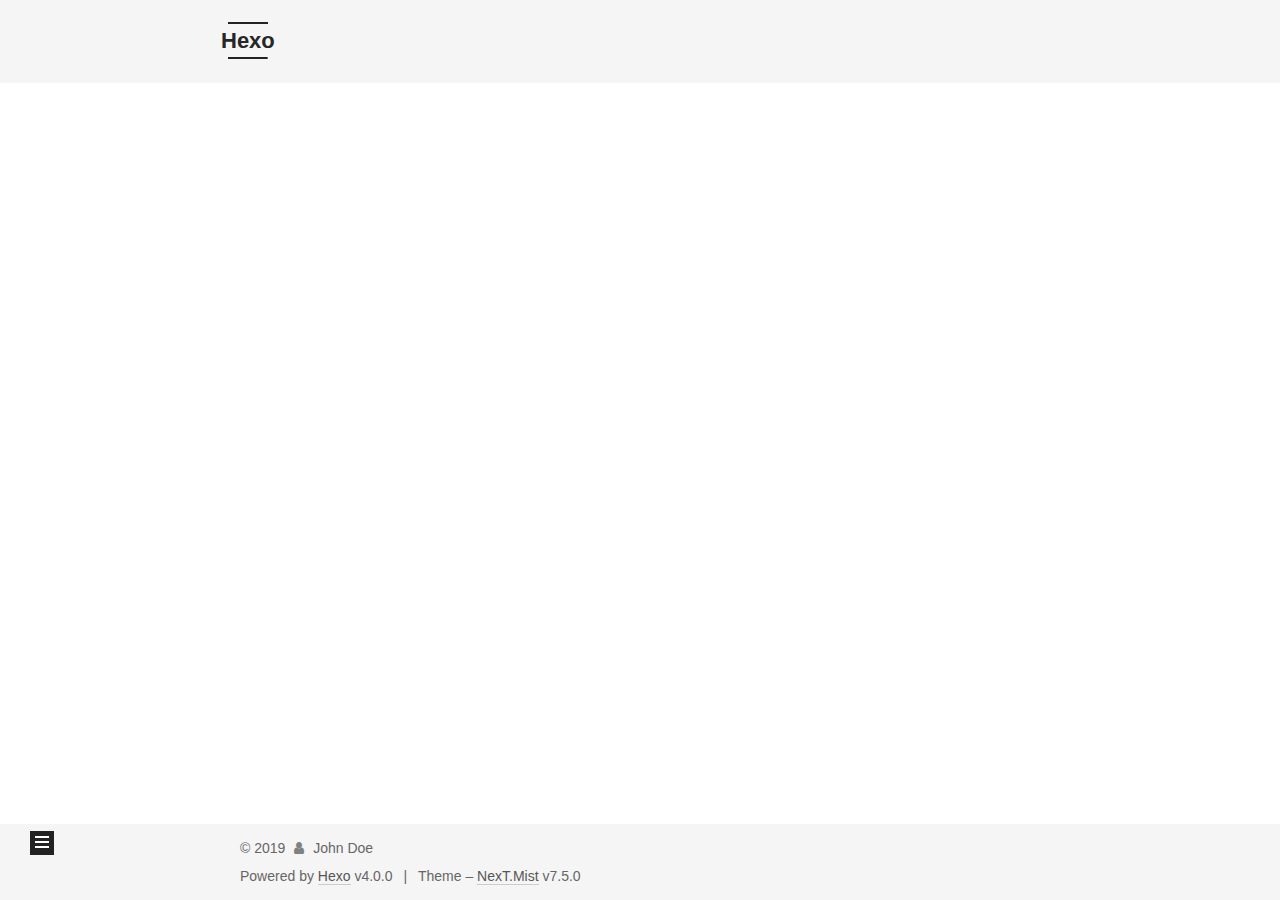
==== commit 5fa5be82: "Site updated: 2019-11-15 15:33:54" ====
--- a/archives/index.html
+++ b/archives/index.html
@@ -20,7 +20,7 @@
   var NexT = window.NexT || {};
   var CONFIG = {
     root: '/',
-    scheme: 'Muse',
+    scheme: 'Mist',
     version: '7.5.0',
     exturl: false,
     sidebar: {"position":"left","display":"post","offset":12,"onmobile":false},
@@ -306,7 +306,7 @@
   <div class="powered-by">Powered by <a href="https://hexo.io/" class="theme-link" rel="noopener" target="_blank">Hexo</a> v4.0.0
   </div>
   <span class="post-meta-divider">|</span>
-  <div class="theme-info">Theme – <a href="https://muse.theme-next.org/" class="theme-link" rel="noopener" target="_blank">NexT.Muse</a> v7.5.0
+  <div class="theme-info">Theme – <a href="https://mist.theme-next.org/" class="theme-link" rel="noopener" target="_blank">NexT.Mist</a> v7.5.0
   </div>
 
         
--- a/css/main.css
+++ b/css/main.css
@@ -295,10 +295,10 @@
   border-bottom-width: 1px;
 }
 .btn {
-  background: #222;
+  background: transparent;
   border: 2px solid #222;
   border-radius: 0;
-  color: #fff;
+  color: #555;
   display: inline-block;
   font-size: 0.875em;
   line-height: 2;
@@ -936,7 +936,7 @@
 }
 .site-meta {
   margin: 0;
-  text-align: center;
+  text-align: left;
 }
 @media (max-width: 767px) {
   .site-meta {
@@ -946,14 +946,14 @@
 .brand {
   background: #222;
   border-bottom: none;
-  color: #fff;
+  color: #222;
   display: inline-block;
   line-height: 1.375em;
   padding: 0 40px;
   position: relative;
 }
 .brand:hover {
-  color: #fff;
+  color: #222;
 }
 .site-title {
   display: inline-block;
@@ -1146,7 +1146,7 @@
 }
 .links-of-author a::before,
 .links-of-author span.exturl::before {
-  background: #9d4f75;
+  background: #699df1;
   border-radius: 50%;
   content: ' ';
   display: inline-block;
@@ -2110,128 +2110,255 @@
 .tag-cloud a:hover {
   color: #222 !important;
 }
+a {
+  border-bottom-color: #ccc;
+}
+hr {
+  height: 2px;
+  margin: 20px 0;
+}
+.btn {
+  border-radius: 0;
+  border-width: 2px;
+  padding: 0 10px;
+}
+.headband {
+  display: none;
+}
+.main-inner {
+  padding-bottom: 80px;
+}
 @media (max-width: 767px) {
-  .header-inner,
-  .main-inner,
+  .main-inner {
+    width: auto;
+  }
+}
+.content {
+  padding-top: 80px;
+}
+.pagination {
+  margin: 120px 0 0;
+  text-align: left;
+}
+@media (max-width: 767px) {
+  .pagination {
+    margin: 80px 10px 0;
+    text-align: center;
+  }
+}
+.footer {
+  background: #f5f5f5;
+  color: #666;
+  padding: 10px 0;
+}
+.footer-inner {
+  text-align: left;
+}
+@media (max-width: 767px) {
   .footer-inner {
+    text-align: center;
     width: auto;
   }
 }
+.header {
+  background: #f5f5f5;
+}
 .header-inner {
-  padding-top: 100px;
+  align-items: center;
+  display: flex;
+  justify-content: center;
+  padding: 20px 0;
+}
+.header-inner::before,
+.header-inner::after {
+  content: ' ';
+  display: table;
+}
+.header-inner::after {
+  clear: both;
 }
 @media (max-width: 767px) {
   .header-inner {
-    padding-top: 50px;
-  }
-}
-.main-inner {
-  padding-bottom: 60px;
-}
-.content {
-  padding-top: 70px;
+    display: block;
+    padding: 10px;
+    width: auto;
+  }
+}
+.site-meta {
+  float: left;
+  line-height: normal;
+  margin-left: -20px;
 }
 @media (max-width: 767px) {
-  .content {
-    padding-top: 35px;
-  }
-}
-embed {
+  .site-meta {
+    margin-left: 10px;
+  }
+}
+.site-meta .brand {
+  background: none;
+  padding: 2px 1px;
+}
+@media (max-width: 767px) {
+  .site-meta .brand {
+    display: block;
+  }
+}
+.site-meta .site-title {
+  font-weight: bolder;
+}
+.logo-line-before,
+.logo-line-after {
   display: block;
-  margin: 0 auto 25px auto;
-}
-.custom-logo .site-meta-headline {
-  text-align: center;
-}
-.custom-logo .brand {
-  background: none;
-}
-.custom-logo .site-title {
-  color: #222;
-  margin: 10px auto 0;
-}
-.custom-logo .site-title a {
-  border: 0;
-}
-.custom-logo-image {
-  background: #fff;
   margin: 0 auto;
-  max-width: 150px;
-  padding: 5px;
+  overflow: hidden;
+  width: 75%;
+}
+@media (max-width: 767px) {
+  .logo-line-before,
+  .logo-line-after {
+    display: none;
+  }
+}
+.logo-line-before i,
+.logo-line-after i {
+  background: #222;
+  display: block;
+  height: 2px;
+  position: relative;
+}
+@media (max-width: 767px) {
+  .logo-line-before i,
+  .logo-line-after i {
+    height: 3px;
+  }
+}
+.use-motion .logo-line-before i {
+  left: -100%;
+}
+.use-motion .logo-line-after i {
+  right: -100%;
+}
+.site-subtitle {
+  display: none;
+}
+.site-brand-container {
+  flex-shrink: 0;
+}
+.site-nav-toggle {
+  float: right;
+  position: static;
+  top: 10px;
+}
+.site-nav {
+  flex-grow: 1;
 }
 @media (max-width: 767px) {
   .site-nav {
-    background: #fff;
-    border-bottom: 1px solid #ddd;
-    left: 0;
-    margin: 0;
-    padding: 0;
-    width: 100%;
-  }
-}
-.site-nav-toggle {
-  top: 50px;
-}
-@media (max-width: 767px) {
-  .menu {
-    text-align: left;
+    transform: translateY(10px);
   }
 }
 .menu-item-active a,
 .menu .menu-item a:hover,
 .menu .menu-item span.exturl:hover {
-  border-bottom: 1px solid #222 !important;
-  color: #222;
+  background: #ddd;
+}
+.menu {
+  margin: 0;
 }
 @media (max-width: 767px) {
-  .menu-item-active a,
-  .menu .menu-item a:hover,
-  .menu .menu-item span.exturl:hover {
-    border-bottom: 1px dotted #ddd !important;
-  }
+  .menu {
+    margin: 10px 0;
+    padding: 0;
+  }
+}
+.menu .menu-item {
+  margin: 0;
 }
 @media (max-width: 767px) {
   .menu .menu-item {
     display: block;
-    margin: 0 10px;
-    vertical-align: top;
+    margin-top: 5px;
   }
 }
 .menu .menu-item a,
 .menu .menu-item span.exturl {
-  border-bottom: 1px solid transparent;
+  border-radius: 2px;
+  padding: 0 10px;
+  transition-property: background;
 }
 @media (max-width: 767px) {
   .menu .menu-item a,
   .menu .menu-item span.exturl {
-    padding: 5px 10px;
-  }
-}
-@media (min-width: 768px) and (max-width: 991px) {
-  .menu .menu-item .fa {
-    display: block;
-    line-height: 2;
-    margin-right: 0;
-    width: 100%;
-  }
-}
-@media (min-width: 992px) {
-  .menu .menu-item .fa {
-    display: block;
-    line-height: 2;
-    margin-right: 0;
-    width: 100%;
+    text-align: left;
   }
 }
 .menu .menu-item .badge {
-  background: #eee;
+  background: #fff;
+  border-radius: 10px;
+  color: #555;
   padding: 1px 4px;
-}
-.sub-menu {
-  margin: 10px 0;
-}
-.sub-menu .menu-item {
-  display: inline-block;
+  text-shadow: 1px 1px 0 rgba(0,0,0,0.1);
+}
+.posts-expand .home .post-title,
+.posts-expand .home .post-meta {
+  text-align: left;
+}
+@media (max-width: 767px) {
+  .posts-expand .home .post-title,
+  .posts-expand .home .post-meta {
+    text-align: center;
+  }
+}
+.posts-expand .home .post-meta {
+  margin: 5px 0 20px 0;
+}
+.posts-expand {
+  padding-top: 0;
+}
+.posts-expand .post-eof {
+  display: none;
+}
+.posts-expand .post-block:not(:first-child) {
+  margin-top: 120px;
+}
+.posts-expand .post-title,
+.posts-expand .post-meta {
+  text-align: center;
+}
+.posts-expand .post-title-link::before {
+  background: #222;
+}
+.posts-expand .post-body img {
+  margin-left: 0;
+}
+.posts-expand .post-tags {
+  text-align: left;
+}
+.posts-expand .post-tags a {
+  background: #f5f5f5;
+  border-bottom: none;
+  padding: 1px 5px;
+}
+.posts-expand .post-tags a:hover {
+  background: #ccc;
+}
+.posts-expand .post-nav {
+  margin-top: 40px;
+}
+.post-button {
+  margin-top: 20px;
+  text-align: left;
+}
+.post-button .btn {
+  background: none;
+  border: 0;
+  border-bottom: 2px solid #666;
+  font-size: 0.875em;
+  padding: 0;
+  transition-property: border;
+}
+.post-button .btn:hover {
+  border-bottom-color: #222;
 }
 .sidebar {
   left: -320px;
@@ -2243,3 +2370,9 @@
   transition: all 0.4s;
   width: 320px;
 }
+.sub-menu {
+  margin: 10px 0;
+}
+.sub-menu .menu-item {
+  display: inline-block;
+}
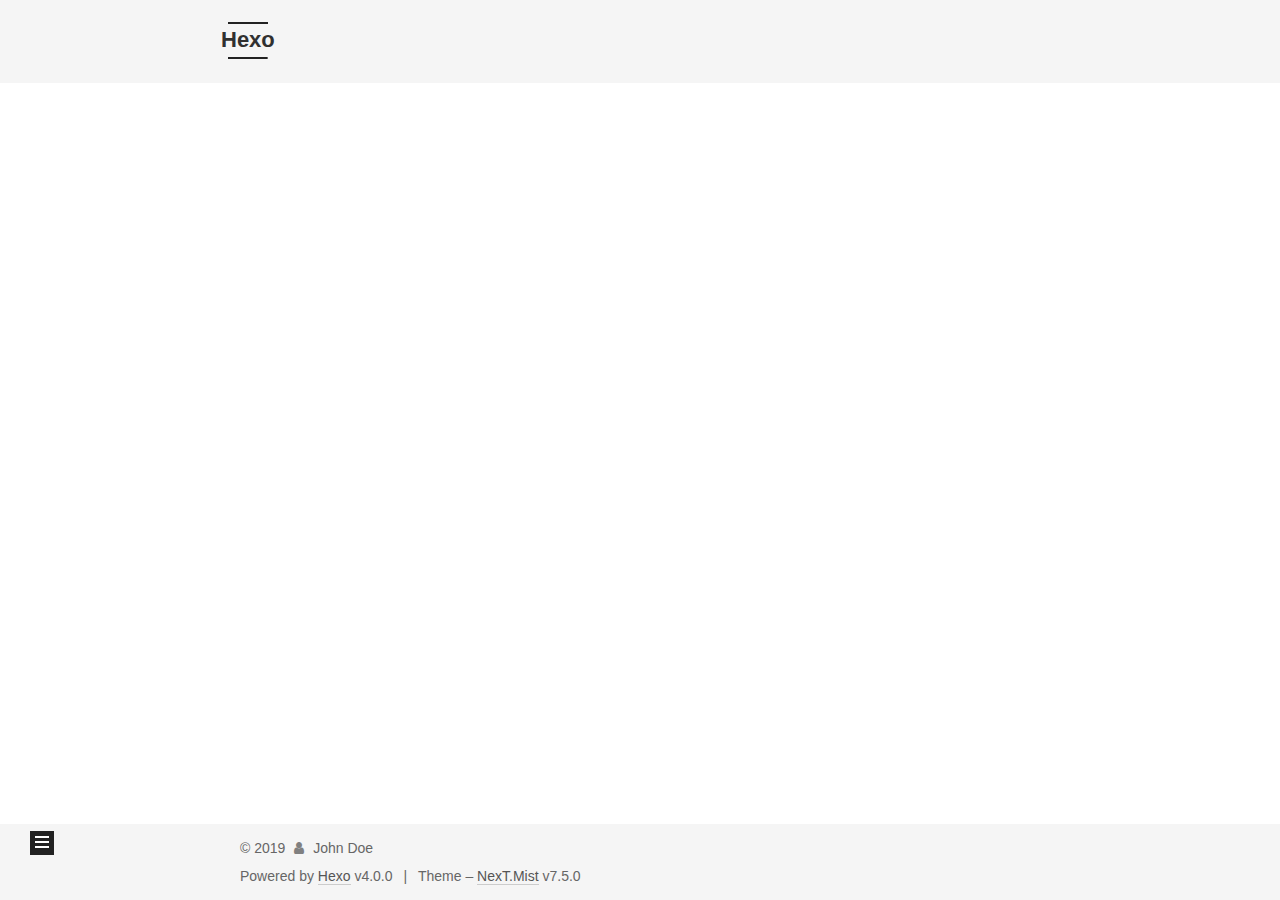
==== commit 3ccbef89: "Site updated: 2019-11-15 15:46:46" ====
--- a/archives/index.html
+++ b/archives/index.html
@@ -52,12 +52,12 @@
 
   <meta property="og:type" content="website">
 <meta property="og:title" content="Hexo">
-<meta property="og:url" content="http:&#x2F;&#x2F;yoursite.com&#x2F;archives&#x2F;index.html">
+<meta property="og:url" content="https:&#x2F;&#x2F;blog.vulhub.info&#x2F;archives&#x2F;index.html">
 <meta property="og:site_name" content="Hexo">
 <meta property="og:locale" content="en">
 <meta name="twitter:card" content="summary">
 
-<link rel="canonical" href="http://yoursite.com/archives/">
+<link rel="canonical" href="https://blog.vulhub.info/archives/">
 
 
 <script id="page-configurations">
@@ -184,15 +184,15 @@
 
       <div class="post-meta">
         <time itemprop="dateCreated"
-              datetime="2019-11-15T14:39:18+08:00"
+              datetime="2019-11-15T15:46:23+08:00"
               content="2019-11-15">
           11-15
         </time>
       </div>
 
       <h2 class="post-title">
-          <a class="post-title-link" href="/2019/11/15/article-title/" itemprop="url">
-            <span itemprop="name">article title</span>
+          <a class="post-title-link" href="/2019/11/15/pentest/" itemprop="url">
+            <span itemprop="name">pentest</span>
           </a>
       </h2>
 
--- a/css/main.css
+++ b/css/main.css
@@ -1146,7 +1146,7 @@
 }
 .links-of-author a::before,
 .links-of-author span.exturl::before {
-  background: #699df1;
+  background: #63b4ff;
   border-radius: 50%;
   content: ' ';
   display: inline-block;
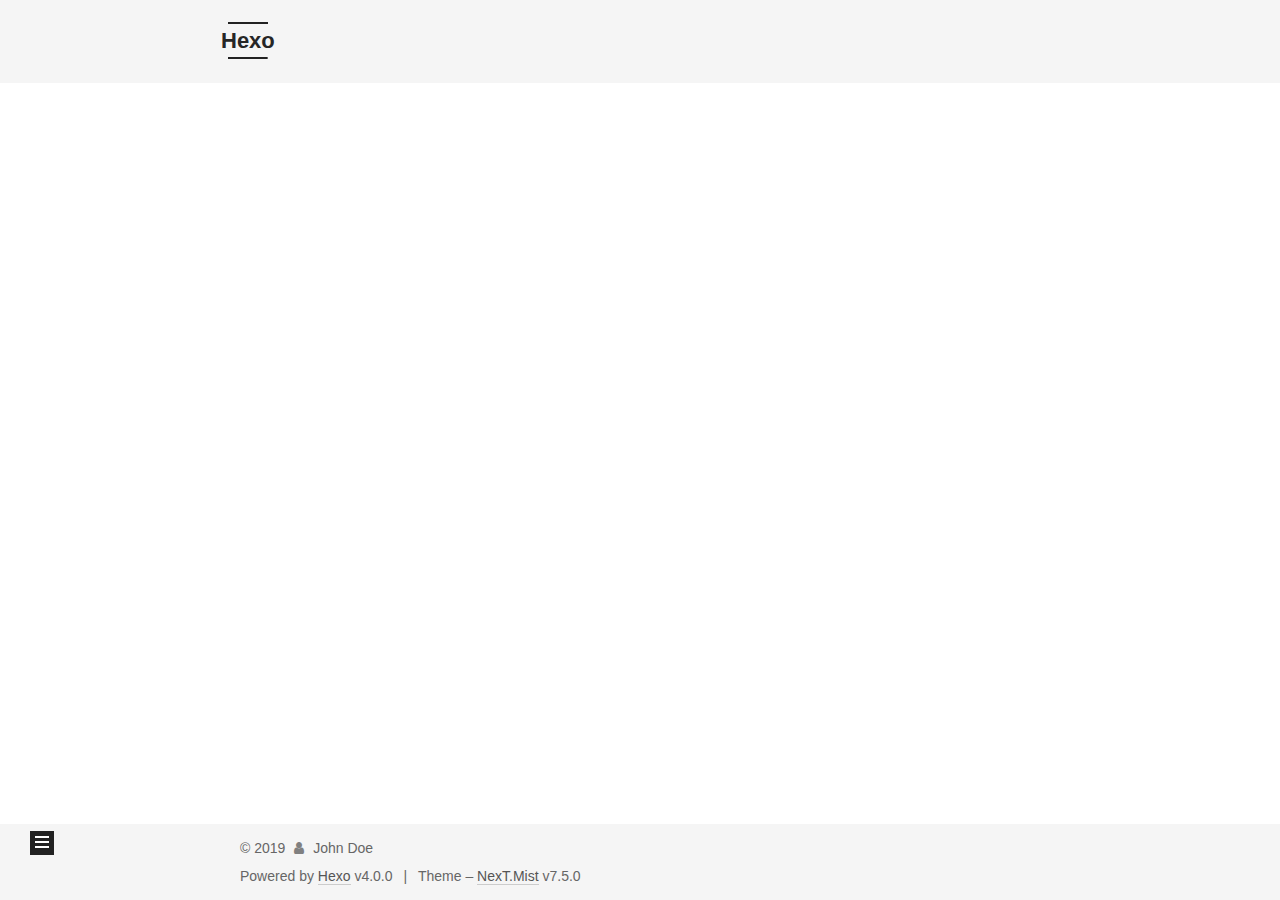
==== commit 9407096b: "Site updated: 2019-11-15 16:30:12" ====
--- a/archives/index.html
+++ b/archives/index.html
@@ -184,15 +184,15 @@
 
       <div class="post-meta">
         <time itemprop="dateCreated"
-              datetime="2019-11-15T15:46:23+08:00"
+              datetime="2019-11-15T16:28:15+08:00"
               content="2019-11-15">
           11-15
         </time>
       </div>
 
       <h2 class="post-title">
-          <a class="post-title-link" href="/2019/11/15/pentest/" itemprop="url">
-            <span itemprop="name">pentest</span>
+          <a class="post-title-link" href="/2019/11/15/%E7%90%86%E8%A7%A3RPC%E8%BF%9C%E7%A8%8B%E8%B0%83%E7%94%A8/" itemprop="url">
+            <span itemprop="name">理解RPC远程调用</span>
           </a>
       </h2>
 
--- a/css/main.css
+++ b/css/main.css
@@ -1146,7 +1146,7 @@
 }
 .links-of-author a::before,
 .links-of-author span.exturl::before {
-  background: #63b4ff;
+  background: #5bb6f9;
   border-radius: 50%;
   content: ' ';
   display: inline-block;
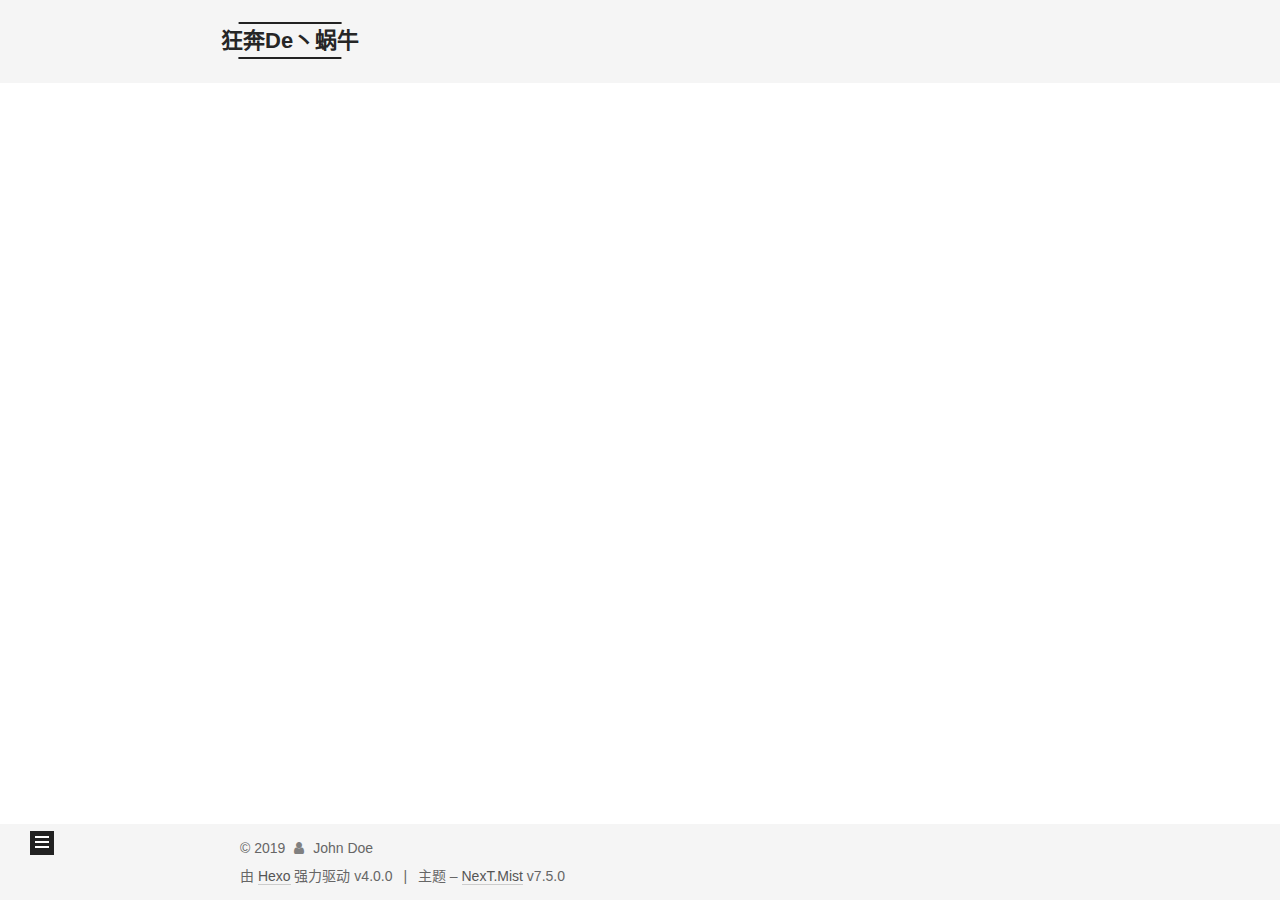
==== commit f6d79d05: "Site updated: 2019-11-15 17:00:17" ====
--- a/archives/index.html
+++ b/archives/index.html
@@ -1,5 +1,5 @@
 <!DOCTYPE html>
-<html lang="en">
+<html lang="zh-CN">
 <head>
   <meta charset="UTF-8">
 <meta name="viewport" content="width=device-width, initial-scale=1, maximum-scale=2">
@@ -42,19 +42,19 @@
     path: '',
     motion: {"enable":true,"async":false,"transition":{"post_block":"fadeIn","post_header":"slideDownIn","post_body":"slideDownIn","coll_header":"slideLeftIn","sidebar":"slideUpIn"}},
     translation: {
-      copy_button: 'Copy',
-      copy_success: 'Copied',
-      copy_failure: 'Copy failed'
+      copy_button: '复制',
+      copy_success: '复制成功',
+      copy_failure: '复制失败'
     },
     sidebarPadding: 40
   };
 </script>
 
   <meta property="og:type" content="website">
-<meta property="og:title" content="Hexo">
+<meta property="og:title" content="狂奔De丶蜗牛">
 <meta property="og:url" content="https:&#x2F;&#x2F;blog.vulhub.info&#x2F;archives&#x2F;index.html">
-<meta property="og:site_name" content="Hexo">
-<meta property="og:locale" content="en">
+<meta property="og:site_name" content="狂奔De丶蜗牛">
+<meta property="og:locale" content="zh-CN">
 <meta name="twitter:card" content="summary">
 
 <link rel="canonical" href="https://blog.vulhub.info/archives/">
@@ -71,7 +71,7 @@
   };
 </script>
 
-  <title>Archive | Hexo</title>
+  <title>归档 | 狂奔De丶蜗牛</title>
   
 
 
@@ -115,14 +115,14 @@
     <div>
       <a href="/" class="brand" rel="start">
         <span class="logo-line-before"><i></i></span>
-        <span class="site-title">Hexo</span>
+        <span class="site-title">狂奔De丶蜗牛</span>
         <span class="logo-line-after"><i></i></span>
       </a>
     </div>
   </div>
 
   <div class="site-nav-toggle">
-    <div class="toggle" aria-label="Toggle navigation bar">
+    <div class="toggle" aria-label="切换导航栏">
       <span class="toggle-line toggle-line-first"></span>
       <span class="toggle-line toggle-line-middle"></span>
       <span class="toggle-line toggle-line-last"></span>
@@ -136,12 +136,12 @@
   <ul id="menu" class="menu">
         <li class="menu-item menu-item-home">
 
-    <a href="/" rel="section"><i class="fa fa-fw fa-home"></i>Home</a>
+    <a href="/" rel="section"><i class="fa fa-fw fa-home"></i>首页</a>
 
   </li>
         <li class="menu-item menu-item-archives">
 
-    <a href="/archives/" rel="section"><i class="fa fa-fw fa-archive"></i>Archives</a>
+    <a href="/archives/" rel="section"><i class="fa fa-fw fa-archive"></i>归档</a>
 
   </li>
   </ul>
@@ -171,7 +171,7 @@
   <div class="post-block">
     <div class="posts-collapse">
       <div class="collection-title">
-        <span class="collection-header">Um..! 2 posts in total. Keep on posting.</span>
+        <span class="collection-header">嗯..! 目前共计 2 篇日志。 继续努力。</span>
       </div>
 
       
@@ -247,10 +247,10 @@
 
       <ul class="sidebar-nav motion-element">
         <li class="sidebar-nav-toc">
-          Table of Contents
+          文章目录
         </li>
         <li class="sidebar-nav-overview">
-          Overview
+          站点概览
         </li>
       </ul>
 
@@ -272,7 +272,7 @@
           <a href="/archives/">
         
           <span class="site-state-item-count">2</span>
-          <span class="site-state-item-name">posts</span>
+          <span class="site-state-item-name">日志</span>
         </a>
       </div>
   </nav>
@@ -303,10 +303,10 @@
   </span>
   <span class="author" itemprop="copyrightHolder">John Doe</span>
 </div>
-  <div class="powered-by">Powered by <a href="https://hexo.io/" class="theme-link" rel="noopener" target="_blank">Hexo</a> v4.0.0
+  <div class="powered-by">由 <a href="https://hexo.io/" class="theme-link" rel="noopener" target="_blank">Hexo</a> 强力驱动 v4.0.0
   </div>
   <span class="post-meta-divider">|</span>
-  <div class="theme-info">Theme – <a href="https://mist.theme-next.org/" class="theme-link" rel="noopener" target="_blank">NexT.Mist</a> v7.5.0
+  <div class="theme-info">主题 – <a href="https://mist.theme-next.org/" class="theme-link" rel="noopener" target="_blank">NexT.Mist</a> v7.5.0
   </div>
 
         
--- a/css/main.css
+++ b/css/main.css
@@ -1146,7 +1146,7 @@
 }
 .links-of-author a::before,
 .links-of-author span.exturl::before {
-  background: #5bb6f9;
+  background: #13a7ff;
   border-radius: 50%;
   content: ' ';
   display: inline-block;
